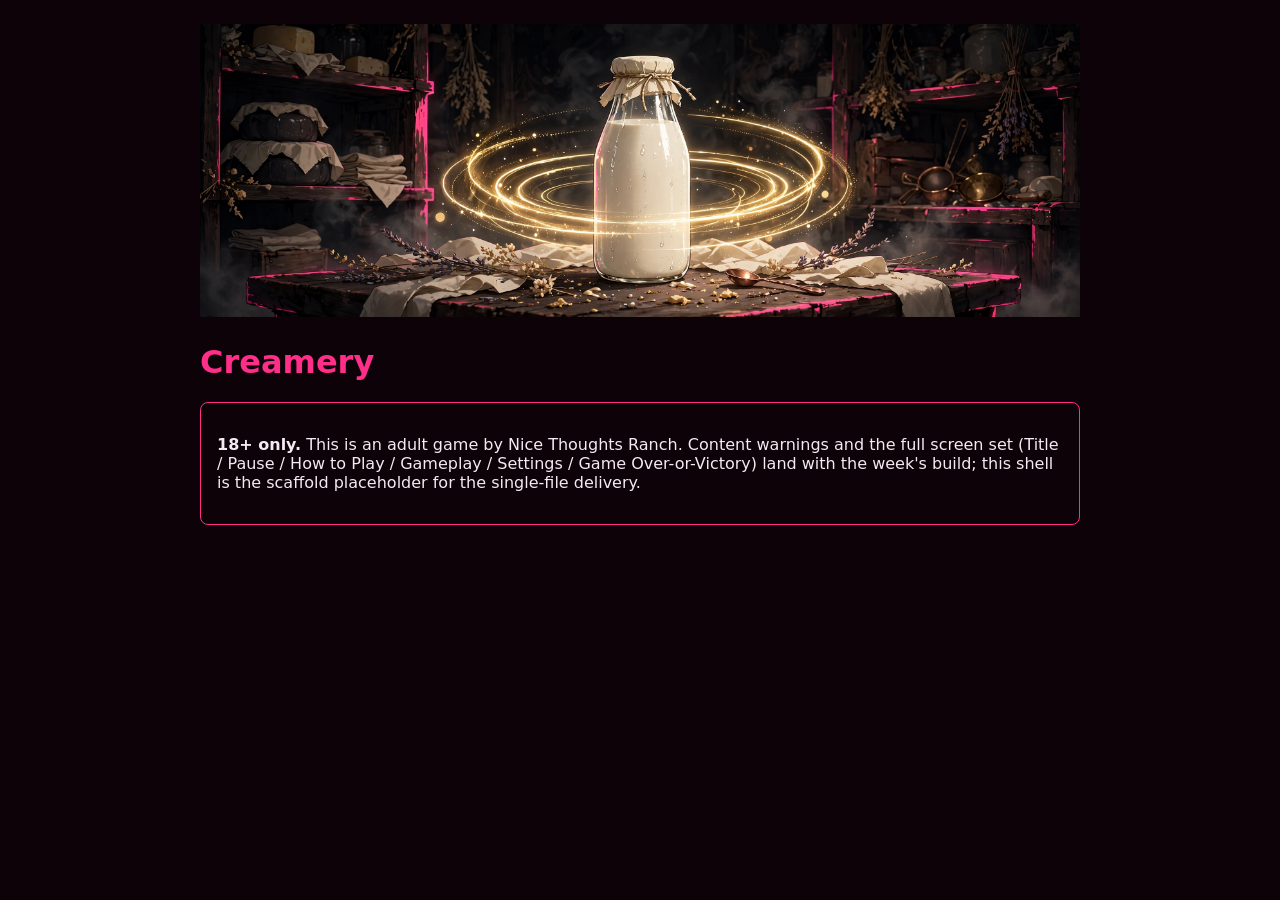
==== web/index.html @ cc2735dd "creamery: scaffold — bloch roadmap, planning book, baseline config, brand art Torogao Jam Program (D" ====
<!DOCTYPE html>
<html lang="en">
<head>
<meta charset="utf-8">
<meta name="viewport" content="width=device-width, initial-scale=1">
<title>Creamery — Nice Thoughts Ranch</title>
<style>
  body { background:#0d0208; color:#f7e8f1; font-family: system-ui, sans-serif; margin:0; }
  main { max-width: 880px; margin: 0 auto; padding: 24px; }
  h1 { color:#ff2e88; }
  .gate { border:1px solid #ff2e88; padding:16px; border-radius:8px; }
</style>
</head>
<body>
<main>
  <img src="../assets/brand/header.png" alt="Creamery" style="width:100%;height:auto">
  <h1>Creamery</h1>
  <div class="gate">
    <p><strong>18+ only.</strong> This is an adult game by Nice Thoughts Ranch.
    Content warnings and the full screen set (Title / Pause / How to Play /
    Gameplay / Settings / Game Over-or-Victory) land with the week's build;
    this shell is the scaffold placeholder for the single-file delivery.</p>
  </div>
  <!-- Preflight: the Zig core inlines here (single-file rule). -->
</main>
</body>
</html>
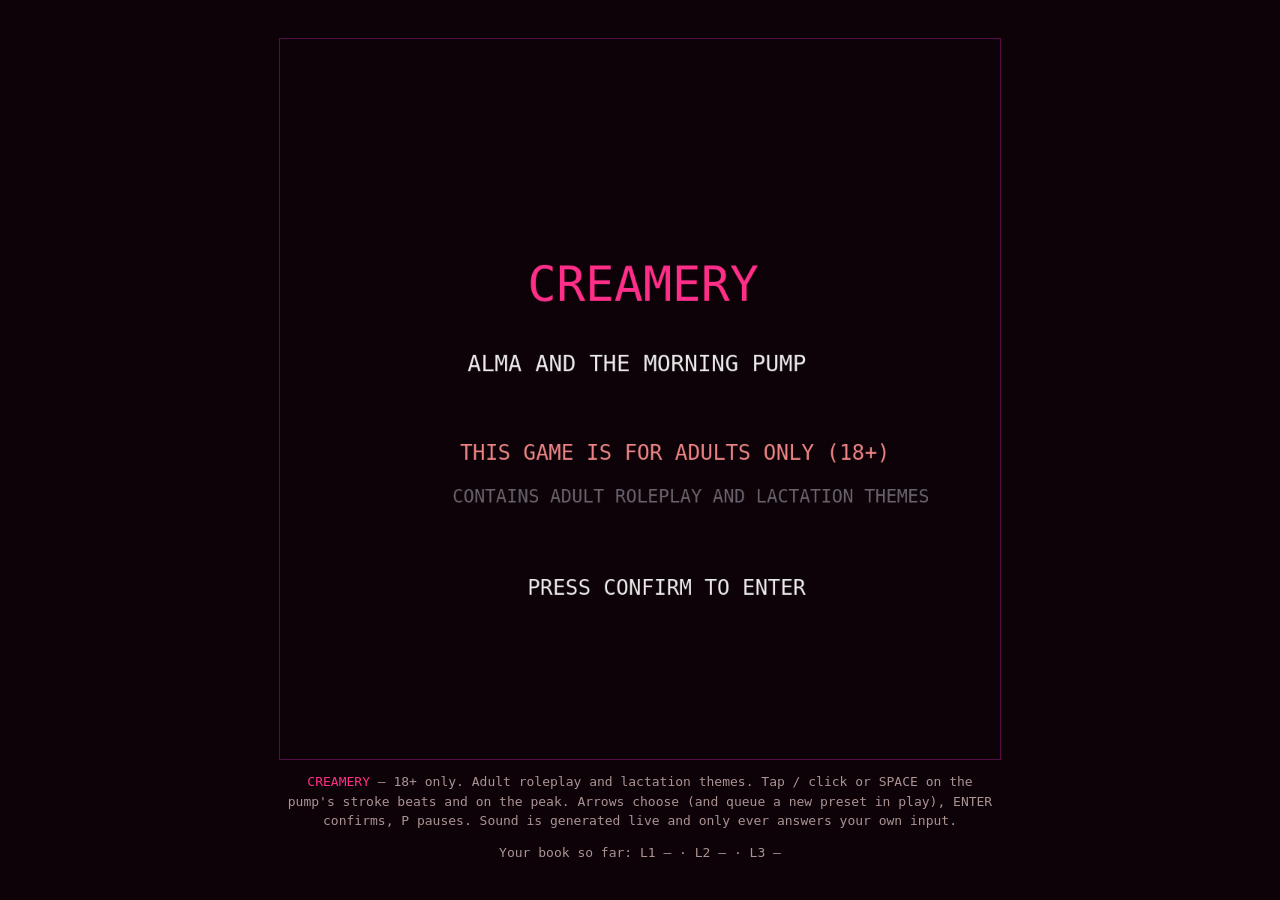
==== commit 1921d0bf: "creamery: shell + harness — single-file page, settings bridge, playtest/perf gates web/index.html as" ====
--- a/web/index.html
+++ b/web/index.html
@@ -1,27 +1,260 @@
-<!DOCTYPE html>
+<!doctype html>
 <html lang="en">
 <head>
 <meta charset="utf-8">
 <meta name="viewport" content="width=device-width, initial-scale=1">
-<title>Creamery — Nice Thoughts Ranch</title>
+<title>Creamery — Alma and the morning pump (18+)</title>
 <style>
-  body { background:#0d0208; color:#f7e8f1; font-family: system-ui, sans-serif; margin:0; }
-  main { max-width: 880px; margin: 0 auto; padding: 24px; }
-  h1 { color:#ff2e88; }
-  .gate { border:1px solid #ff2e88; padding:16px; border-radius:8px; }
+  html, body { margin: 0; padding: 0; background: #0d0208; color: #eaeaea;
+    font-family: ui-monospace, SFMono-Regular, Menlo, monospace; }
+  main { min-height: 100vh; display: flex; flex-direction: column;
+    align-items: center; justify-content: center; gap: 12px; padding: 16px;
+    box-sizing: border-box; }
+  canvas { width: min(92vmin, 720px); height: min(92vmin, 720px);
+    background: #0d0208; border: 1px solid #540e46; touch-action: manipulation; }
+  p { margin: 0; font-size: 13px; color: #ac9393; text-align: center;
+    max-width: 720px; line-height: 1.5; }
+  .pink { color: #ff2e88; }
 </style>
 </head>
 <body>
 <main>
-  <img src="../assets/brand/header.png" alt="Creamery" style="width:100%;height:auto">
-  <h1>Creamery</h1>
-  <div class="gate">
-    <p><strong>18+ only.</strong> This is an adult game by Nice Thoughts Ranch.
-    Content warnings and the full screen set (Title / Pause / How to Play /
-    Gameplay / Settings / Game Over-or-Victory) land with the week's build;
-    this shell is the scaffold placeholder for the single-file delivery.</p>
-  </div>
-  <!-- Preflight: the Zig core inlines here (single-file rule). -->
+  <canvas id="game" width="960" height="960"></canvas>
+  <p><span class="pink">CREAMERY</span> — 18+ only. Adult roleplay and lactation themes.
+  Tap / click or SPACE on the pump's stroke beats and on the peak. Arrows choose
+  (and queue a new preset in play), ENTER confirms, P pauses. Sound is generated
+  live and only ever answers your own input.</p>
+  <p id="records"></p>
 </main>
+<script type="module">
+// game.mjs — Creamery core wrapper. Shared verbatim by the shipped page
+// (inlined by tools/assemble.mjs) and the node capture/playtest harnesses.
+// The core is the Zig wasm module; this wrapper only moves bytes.
+
+const PALETTE = [
+  "#0d0208", "#ff2e88", "#f8f0ed", "#ac9393", "#540e46",
+  "#ec8584", "#eaeaea", "#68636c", "#ffd166", "#1a0510",
+];
+
+const INPUT = { tap: 1, confirm: 2, back: 4, pause: 8, up: 16, down: 32 };
+
+async function createGame(wasmBytes, { seed = 1, level = 0, demo = false } = {}) {
+  const { instance } = await WebAssembly.instantiate(wasmBytes, {});
+  const ex = instance.exports;
+  const status = demo ? ex.init_demo(seed >>> 0, level) : ex.init(seed >>> 0, level);
+  if (status !== 0) throw new Error(`core init rejected level ${level}`);
+  const decoder = new TextDecoder();
+  return {
+    exports: ex,
+    startLevel(l) {
+      const s = ex.start_level(l);
+      if (s !== 0) throw new Error(`core start_level rejected ${l}`);
+    },
+    step(inputBits) {
+      ex.step(16, inputBits >>> 0);
+    },
+    screen() {
+      return ex.screen();
+    },
+    levelIdx() {
+      return ex.level_idx();
+    },
+    applySettings(preset, flashReduced, textLarge) {
+      ex.apply_settings(preset, flashReduced ? 1 : 0, textLarge ? 1 : 0);
+    },
+    settingsBits() {
+      return ex.settings_bits();
+    },
+    event() {
+      return ex.event_code();
+    },
+    yieldMl() {
+      return ex.yield_ml();
+    },
+    depth() {
+      return ex.progress_milli() / 1000;
+    },
+    frameText() {
+      const bytes = new Uint8Array(ex.memory.buffer, ex.draw_ptr(), ex.draw_len());
+      return decoder.decode(bytes);
+    },
+    frame() {
+      return { palette: PALETTE, ops: parseDrawList(this.frameText()) };
+    },
+  };
+}
+
+/// Parse the core's line protocol into raster/canvas ops:
+/// r -> ["r",x,y,w,h,c], c -> ["c",x,y,r,c], l -> ["l",...], p -> ["p",...],
+/// t -> ["t",x,y,size,c,"text"].
+function parseDrawList(text) {
+  const ops = [];
+  for (const line of text.split("\n")) {
+    if (!line) continue;
+    const kind = line[0];
+    if (kind === "t") {
+      const parts = line.split(" ");
+      ops.push(["t", +parts[1], +parts[2], +parts[3], +parts[4], parts.slice(5).join(" ")]);
+    } else {
+      const parts = line.split(" ").map(Number);
+      ops.push([kind, ...parts.slice(1)]);
+    }
+  }
+  return ops;
+}
+
+
+const WASM_B64 = "AGFzbQEAAAABggEVYAV/f39/fwBgAn9/AX9gA39/fwF/YAN/fn8AYAF/AX9gAX8AYAJ/fwBgAAF/YAABfWAGf39/f39/AGAAAGAEf39/fwF/YAN/f38AYAR/f39/AGAHf39/f39/fwBgAnx/AXxgAn19AX1gAX0BfWABfAF9YAJ9fwF/YAV/f39/fwF/[base64]/I4CAgIAAQdAIayIDJICAgIAAAkACQCABQf8BcUECSw0AIANBqARqIACtIAIQgoCAgAACQEGoBEUNAEGAp8CAACADQagEakGoBPwKAAALQQAhAkEAIAFB/wFxNgKEqMCAAAwBCyADIACtIAIQgoCAgAACQEGoBEUNAEGAp8CAACADQagE/AoAAAtBfyECCyADQdAIaiSAgICAACACC6YDAQJ/[base64]/AoAAAsCQEEoRQ0AIANBhAFqQQBBKPwLAAsgA0EAOwGOBCADQQA7AZoEIANBAToAmQQgA0IANwCRBCADQQA6AKAEIANBADsBngQgAyABQv7///[base64]/fCIBNwMAIAFCHoggAYVCucuT59Htkay/f34iAUIbiCABhULro8SZsbeS6JR/fiIBQh+IIAGFQsAHgqcLDgAgACABQQEQgYCAgAALIAEBf0F/[base64]/AsACwJAIAANAEGsp8CAAEGAgMCAAEEk/[base64]/[base64]/wFxIgBBAyAAQQNJG0EBaiIAOgCeq8CAAAwGC0EAQQJBAUEALQCeq8CAABs6AJ6rwIAADAQLQQBBBzoAn6vAgABBAEECQQFBAC0AnqvAgAAbOgCeq8CAAAwCC0F/EImAgIAACwJAIAFBIHFFDQBBARCJgICAAAsCQCABQQFxRQ0AEIiAgIAAIgFBf2pB/[base64]/AXFFDQFBASEAIAhBkavAgABqQQE6AABBAEH4ADYCmKfAgABBAEEAKAKYqMCAAEEBajYCmKjAgAALQQAgADoAn6vAgAALQQAoAoSowIAAQRhsIgBBnIzAgABqIQlBAC0AmavAgABBDGxBkI/AgABqKAIAQYAHaiEGIABBsIzAgABqLQAAIQRBACgCqKjAgAAhB0EAIQADQAJAAkACQAJAAkAgBCAARg0AIABBkavAgABqIgEtAABFDQEMBAtBAC0Aj6vAgAAhAAJAEIiAgIAAQf8BcUEDRw0AIABB/[base64]/[base64]//8DgyINIAxBEHSthD4CACALQQRqIAqtQiCGIA2EIAetQiiGhCINQiCIPQEAIAtBBmogDSAErUIwhoRCMIg8AAALQQBBiA42ApCowIAAQQAgBkEBajYCjKjAgABBBCEEAkAgAEH/[base64]/wFxDgUBAAIAAQELQQEhBwwBCxCKgICAAEMAAAA/YCEHCwJAAkAgB0H/AXEiBkEALQCgq8CAACIARw0AQQAtAPynwIAARQ0BC0EAIABBBXQgBkEDdGoiAUHkjMCAAGooAgAiCUEARzoA/KfAgAACQEEkRQ0AQdCnwIAAQaynwIAAQST8CgAAC0EAIAk2AvinwIAAQQAgBzoA/afAgABBAEEANgH+p8CAAEEAQQA2AvSnwIAAAkAgAUHojMCAAGotAABBAXFFDQAgACAHQf8BcSIBIAAgAUsbIQUgACABIAAgAUkbIQFBACEEQf+nwIAAIQADQCABQQFqIgFB/wFxIAVPDQEgBEEBSw0BIABBAToAACAAQX9qIAE6AAAgAEECaiEAIARBAWohBAwACwtBACAHOgCgq8CAACAJDQBBJEUNAEGsp8CAACAGQSRsQeSNwIAAakEk/[base64]/[base64]/AXFBAk0NACABQQNxRQ0BAkACQCAAQf8BcUEDRw0AQQBBACgChKjAgABBAWpBA3A2AoSowIAADAELQQBBAC0AmavAgABBAWpB/wFxQQNwOgCZq8CAAAtBAEEHOgCfq8CAAAwBCyABQQJxRQ0AAkACQAJAIABB/[base64]/AoAAAsgAEEkbEHkjcCAAGohBAJAIAMNACACQfAAaiAEQST8CgAACwJAAkBBAC0A/6fAgAANAEECIQAMAQsCQEEkRQ0AIAJBBGpBJGpBAC0A/qfAgABBJGxB5I3AgABqQST8CgAAC0EDIQALAkBBAC0AgajAgABFDQACQEEkRQ0AIAJBzABqQQAtAICowIAAQSRsQeSNwIAAakEk/AoAAAtBBCEACwJAIAFBACgC+KfAgAAiA0kNAAJAQSRFDQBBrKfAgAAgBEEk/[base64]/AgAA2AqgBIAIgAkEEajYCrAECQAJAAkAgAkGoAWpBxI/AgABBBxCOgICAAEH//wNxDQAgAkGoAWogAEEYbCIAQZyMwIAAaigCACAAQaCMwIAAaigCAEG0kMCAABCPgICAAEH//[base64]//[base64]/[base64]/kiIOELOAgIAAQwAAAEOUELKAgIAAIQ8gDhCrgICAAEMAAABDlBCygICAACEOIACzQwAAEEKVQ/kPyUCUQ/kPyb+SIhEQs4CAgABDAAAAQ5QQsoCAgAAhEyAO/ABBjgJqIA/8AEGQA2ogERCrgICAAEMAAABDlBCygICAAPwAQY4CaiAT/[base64]/8AEEEQQUQk4CAgAAgAEEBaiEADAALC0EAKAKYqMCAACEAQQAoAoSowIAAIQFBxAFBgAVBlAFBwABBCRCLgICAAEHEAUMAAIA/[base64]/[base64]/[base64]/AgAA2AqgBIAIgAkEEajYCrAECQAJAAkAgAkGoAWpB8I/AgABBBhCOgICAAEH//wNxDQAgAkGoAWpBtJDAgAAgARCVgICAAEH//wNxDQAgAkGoAWpB9o/AgABBAxCOgICAAEH//wNxDQAgAkGoAWpBtJDAgAAgBxCVgICAAEH//wNxDQAgAkGoAWpB+Y/AgABBAxCOgICAAEH//wNxRQ0BC0EAIQNB+YrAgAAhBQwBCyACKAKsASEFIAIoArQBIQMLQQAhAUEkQYwBQSFBGEEALQCdq8CAABtBCCAFIAMQjICAgABBACgCjKjAgAAhAyACQsAANwKwASACQbSPwIAANgKoASACIAJBBGo2AqwBAkACQAJAIAJBqAFqQfyPwIAAQQYQjoCAgABB//8DcQ0AIAJBqAFqQbSQwIAAIANBAWoQlYCAgABB//[base64]//A3ENAiACQagBaiABIANBtJDAgAAQj4CAgABB//8DcQ0CIAJBqAFqQYmQwIAAQQgQjoCAgABB//8DcQ0CIAJBqAFqIAcgBUG0kMCAABCPgICAAEH//wNxRQ0BDAILQQYhAUHghsCAACEDAkACQAJAQQAtAJmrwIAADgMCAAECC0EIIQFBq4fAgAAhAwwBC0EEIQFB1ITAgAAhAwsgAkLAADcCsAEgAkG0j8CAADYCqAEgAiACQQRqNgKsASACQagBakGCkMCAAEEHEI6AgIAAQf//A3ENASACQagBaiADIAFBtJDAgAAQj4CAgABB//[base64]//wNxDQAgAkGoAWpBtJDAgAAgAEHg1ANuEJWAgIAAQf//A3ENACACQagBakGWkMCAAEEBEI6AgIAAQf//A3ENACACQagBakGYkMCAACADEJWAgIAAQf//A3FFDQELQfmKwIAAIQMMAQsgAigCrAEhAyACKAK0ASEBC0EAIQBBlgZBJEEeQRZBAC0AnavAgAAbQQcgAyABEIyAgIAAQQohAUH4hMCAACEDAkACQAJAAkACQBCIgICAAEH/AXEiBQ4FBAABAgMEC0ESIQFBkITAgAAhAwwDC0ESIQFBlYHAgAAhAwwCC0EMIQFB2YTAgAAhAwwBC0H/[base64]/Bk0NAAJAIAFBACgChKjAgABBGGwiAEGojMCAAGooAgAgAEGwjMCAAGotAABsIgBBgAdqTw0AQQEPCwJAIAEgAEHADGpPDQBBAg8LQQNBBCABIABBkBVqSRshAAsgAAtXAQF/[base64]/B0sNAEEAKAKoq8CAACEHIAVBADYCDCAFQYCABCAHazYCCCAFIAdBuKvAgABqNgIEIAVBtI/AgAA2AgAgBUHsj8CAAEECEI6AgIAAQf//A3ENACAFQbSQwIAAIAAQl4CAgABB//8DcQ0AIAVB7o/AgABBARCOgICAAEH//wNxDQAgBUG0kMCAACABEJeAgIAAQf//A3ENACAFQe6PwIAAQQEQjoCAgABB//8DcQ0AIAVBtJDAgAAgAhCXgICAAEH//wNxDQAgBUHuj8CAAEEBEI6AgIAAQf//A3ENACAFQbSQwIAAIAMQl4CAgABB//8DcQ0AIAVB7o/AgABBARCOgICAAEH//wNxDQAgBUG0kMCAACAEEJiAgIAAQf//A3ENACAFQe+PwIAAQQEQjoCAgABB//8DcQ0AQQBBACgCqKvAgAAgBSgCDGo2AqirwIAAQayrwIAAIQYLIAYgBigCAEEBajYCACAFQRBqJICAgIAAC+YEAQV/I4CAgIAAQcAAayIGJICAgIAAIAVBMCAFQTBJGyEHQQAhBQNAAkACQAJAAkAgByAFRg0AIAQgBWotAAAiCEG/f2pB/wFxQRpJDQMgCEFQakH/AXFBCkkNAyAIQWBqIglB/wFxIgpBIEkNAQwCC0Gwq8CAACEFAkBBACgCrKvAgABB/wdLDQBBACgCqKvAgAAhCCAGQQA2AjwgBkGAgAQgCGs2AjggBiAIQbirwIAAajYCNCAGQbSPwIAANgIwIAZBMGpBrJDAgABBAhCOgICAAEH//wNxDQAgBkEwakG0kMCAACAAEJeAgIAAQf//A3ENACAGQTBqQe6PwIAAQQEQjoCAgABB//8DcQ0AIAZBMGpBtJDAgAAgARCXgICAAEH//wNxDQAgBkEwakHuj8CAAEEBEI6AgIAAQf//A3ENACAGQTBqQbSQwIAAIAIQl4CAgABB//8DcQ0AIAZBMGpB7o/AgABBARCOgICAAEH//wNxDQAgBkEwakG0kMCAACADEJiAgIAAQf//A3ENACAGQTBqQe6PwIAAQQEQjoCAgABB//8DcQ0AIAZBMGogBiAHQbSQwIAAEI+AgIAAQf//A3ENACAGQTBqQe+PwIAAQQEQjoCAgABB//8DcQ0AQQBBACgCqKvAgAAgBigCPGo2AqirwIAAQayrwIAAIQULIAUgBSgCAEEBajYCACAGQcAAaiSAgICAAA8LQeP2g6B4IAp2QQFxRQ0AIApByJDAgABqLQAAIQgMAQsgCUE/IAhBn39qQf8BcUEaSRshCAsgBiAFaiAIOgAAIAVBAWohBQwACwuZAwQCfQJ/An0Bf0EAKAKkp8CAAEEAKAKgp8CAAGqzIQBDAAAAACEBAkBBAC0AjqvAgABBfWpB/[base64]/AAgBi8BALMgBJMiAEMAAHBEELGAgIAAIgFDAABwRJJDAABwRBCxgICAACABIABDAAAAAF0bELKAgIAA/ABBA0EHQQUgA0H/[base64]//wNxDQIgCKchBQsgBSAEaiEEDAALCyADQRBqJICAgIAAIAUL1AEBAn8CQAJAIAMoAgggAiADLQAMGyIEIAJNDQBBACAEIAJrIgUgBSAESxshBCADLQARIQUCQAJAAkAgAy0AEEEDcQ4DAAECAAsgACABIAIQjoCAgAAiA0H//wNxDQMgACAFIAQQn4CAgAAPCyAAIAUgBEEBdhCfgICAACIDQf//A3ENAiAAIAEgAhCOgICAACIDQf//A3ENAiAAIAUgBEEBakEBdhCfgICAAA8LIAAgBSAEEJ+AgIAAIgNB//8DcQ0BCyAAIAEgAhCOgICAACEDCyADC7IBAQF/I4CAgIAAQRBrIgMkgICAgAAgA0LAADcCCCADIAE2AgQgA0G0j8CAADYCAAJAAkAgA0HLj8CAAEENEI6AgIAAQf//A3ENACADIAIoAgAgAigCBEG0kMCAABCPgICAAEH//wNxDQAgAEEAOwEIIAAgAygCDDYCBCAAIAMoAgQ2AgAMAQsgAEEIakEAKAKEj8CAADYCACAAQQApAvyOwIAANwIACyADQRBqJICAgIAAC48CAgF9AX9DAACAPyEAAkACQAJAAkACQBCIgICAAEH/[base64]/I4CAgIAAQRBrIgYkgICAgABBsKvAgAAhBwJAQQAoAqyrwIAAQf8HSw0AQQAoAqirwIAAIQggBkEANgIMIAZBgIAEIAhrNgIIIAYgCEG4q8CAAGo2AgQgBkG0j8CAADYCACAGQa6QwIAAQQIQjoCAgABB//8DcQ0AIAZBtJDAgAAgABCXgICAAEH//wNxDQAgBkHuj8CAAEEBEI6AgIAAQf//A3ENACAGQbSQwIAAIAEQl4CAgABB//8DcQ0AIAZB7o/AgABBARCOgICAAEH//wNxDQAgBkG0kMCAACACEJeAgIAAQf//A3ENACAGQe6PwIAAQQEQjoCAgABB//8DcQ0AIAZBtJDAgAAgAxCXgICAAEH//wNxDQAgBkHuj8CAAEEBEI6AgIAAQf//A3ENACAGQbSQwIAAIAQQl4CAgABB//8DcQ0AIAZB7o/AgABBARCOgICAAEH//wNxDQAgBkG0kMCAACAFEJiAgIAAQf//A3ENACAGQe+PwIAAQQEQjoCAgABB//8DcQ0AQQBBACgCqKvAgAAgBigCDGo2AqirwIAAQayrwIAAIQcLIAcgBygCAEEBajYCACAGQRBqJICAgIAAC+0CAQN/I4CAgIAAQRBrIgQkgICAgABBsKvAgAAhBQJAQQAoAqyrwIAAQf8HSw0AQQAoAqirwIAAIQYgBEEANgIMIARBgIAEIAZrNgIIIAQgBkG4q8CAAGo2AgQgBEG0j8CAADYCACAEQbCQwIAAQQIQjoCAgABB//8DcQ0AIARBtJDAgAAgABCXgICAAEH//wNxDQAgBEHuj8CAAEEBEI6AgIAAQf//A3ENACAEQbSQwIAAIAEQl4CAgABB//8DcQ0AIARB7o/AgABBARCOgICAAEH//wNxDQAgBEG0kMCAACACEJeAgIAAQf//A3ENACAEQe6PwIAAQQEQjoCAgABB//8DcQ0AIARBtJDAgAAgAxCYgICAAEH//wNxDQAgBEHvj8CAAEEBEI6AgIAAQf//A3ENAEEAQQAoAqirwIAAIAQoAgxqNgKoq8CAAEGsq8CAACEFCyAFIAUoAgBBAWo2AgAgBEEQaiSAgICAAAv3AwEDfyOAgICAAEEQayIHJICAgIAAQbCrwIAAIQgCQEEAKAKsq8CAAEH/B0sNAEEAKAKoq8CAACEJIAdBADYCDCAHQYCABCAJazYCCCAHIAlBuKvAgABqNgIEIAdBtI/AgAA2AgAgB0GykMCAAEECEI6AgIAAQf//A3ENACAHQbSQwIAAIAAQl4CAgABB//8DcQ0AIAdB7o/AgABBARCOgICAAEH//wNxDQAgB0G0kMCAACABEJeAgIAAQf//A3ENACAHQe6PwIAAQQEQjoCAgABB//8DcQ0AIAdBtJDAgAAgAhCXgICAAEH//wNxDQAgB0Huj8CAAEEBEI6AgIAAQf//A3ENACAHQbSQwIAAIAMQl4CAgABB//8DcQ0AIAdB7o/AgABBARCOgICAAEH//wNxDQAgB0G0kMCAACAEEJeAgIAAQf//A3ENACAHQe6PwIAAQQEQjoCAgABB//8DcQ0AIAdBtJDAgAAgBRCXgICAAEH//wNxDQAgB0Huj8CAAEEBEI6AgIAAQf//A3ENACAHQbSQwIAAIAYQmICAgABB//8DcQ0AIAdB74/AgABBARCOgICAAEH//[base64]//A3ENACABQfAAakG0kMCAACACEJWAgIAAQf//A3ENACABQfAAakHej8CAAEEHEI6AgIAAQf//A3ENACABQfAAakG0kMCAACAFEJWAgIAAQf//A3ENACABQfAAakHlj8CAAEEHEI6AgIAAQf//[base64]/aiAEIARB5ABuIgZB5ABsayIEIARB/wFxQQpuIgRBCmxrQQh0IARyQbDgAHI7AAAgBUF+aiEFIAYhBAwACwsCQAJAIARBCUsNACADQQ9qIAVqIARBMHI6AAAMAQsgBUF/aiIFIANBD2pqIAQgBEH/AXFBCm4iBkEKbGtBCHQgBnJBsOAAcjsAAAsCQAJAAkAgAkEATg0AQS0hBAwBCyABLQAMRQ0BIAEoAghFDQFBKyEECyADQQ9qIAVBf2oiBWogBDoAAAsgACADQQ9qIAVqQSEgBWsgARCPgICAACEEIANBMGokgICAgAAgBAsSACAAIAJB/wFxIAEQmoCAgAALlQEBAX8jgICAgABBEGsiAySAgICAACADQhA3AgggAyABNgIEIANBtI/AgAA2AgACQAJAIAMgAi8BAEG0kMCAABCagICAAEH//wNxDQAgAEEAOwEIIAAgAygCDDYCBCAAIAMoAgQ2AgAMAQsgAEEIakEAKAKEj8CAADYCACAAQQApAvyOwIAANwIACyADQRBqJICAgIAAC+0BAQN/[base64]/[base64]/[base64]//8DcQ0CIAWnIQQLIAIgBGshAgwACwsgA0EgaiSAgICAACAECwgAQbirwIAACwsAQQAoArSrwIAACwsAQQAtAI6rwIAACwsAQQAtAJ+rwIAACwsAQQAoAoSowIAACwsAQQAoAqSowIAACxAAEIqAgIAAQwAAekSU/AELMwACQCAAQQNPDQBBACAAOgCZq8CAAAtBACACQQBHOgCdq8CAAEEAIAFBAEc6AJyrwIAACy0AQQRBAEEALQCcq8CAABtBAC0AmavAgAByQQhBAEEALQCdq8CAABtyQf8BcQvOAgIDfgJ/AkACQCAAIABiDQAgAL0iAkL///////////8Ag0KAgICAgICA+P8AWg0AIAJCgICAgICAgICAf4MhA0ELIAJCAYYiBHmnayAEQjWIpyAEQoCAgICAgIAQVBshBQJAIAFBAEgNAAJAIAFB/g8gBWtMDQBEAAAAAAAA8H8gAKYPCwJAIAUgAWoiBkEASg0AIAIgAa2GIAOEvw8LAkAgBUEASg0AIAJBASAFa62GQv////////8HgyAGrUI0hoQgA4S/DwsgAa1CNIYgAny/DwtBACABayEGIAFBACAFa0oNAQJAIAFBTCAFa04NACADvw8LIAVBAEqtQjSGIAJC/////////weDhCAGQQEgASAFamsiASAGIAFIG0F/akE/ca0iBIhCAXxCAYggAnogBFGtQn+Fg78gAKYhAAsgAA8LIAIgBq1CNIZ9vwtFAQF/AkAgACAAXA0AAkAgASABWw0AIAAPCwJAIAG8IAC8IgJzQX9KDQAgASAAIAJBAEgbDwsgASAAIAAgAV0bIQELIAELzgMDA38BfQF8I4CAgIAAQRBrIgEkgICAgAACQAJAIAC8IgJB/////wdxIgNB2p+k+gNLDQBDAACAPyEEIANBgICAzANJDQEgALsQrICAgAAhBAwBCwJAAkACQAJAIANB0qftgwRJDQAgA0HW44iHBE8NAiADQd/bv4UETQ0BRBgtRFT7IRnARBgtRFT7IRlAIAJBf0obIAC7oBCsgICAACEEDAQLIAC7IQUgA0Hjl9uABEsNAgJAIAJBf0oNACAFRBgtRFT7Ifk/oBCtgICAACEEDAQLRBgtRFT7Ifk/IAWhEK2AgIAAIQQMAwsCQCACQX9KDQBE0iEzf3zZEsAgALuhEK2AgIAAIQQMAwsgALtE0iEzf3zZEsCgEK2AgIAAIQQMAgsCQCADQf////sHSw0AIAAgAUEIahCugICAACEDIAErAwghBQJAAkACQAJAIANBA3EOBAABAgMACyAFEKyAgIAAIQQMBQsgBZoQrYCAgAAhBAwECyAFEKyAgIAAjCEEDAMLIAUQrYCAgAAhBAwCCyAAIACTIQQMAQtEGC1EVPshCcBEGC1EVPshCUAgAkF/ShsgBaAQrICAgACMIQQLIAFBEGokgICAgAAgBAtPAQF8IAAgAKIiAESBXgz9///[base64]/////B3EiBEHan6TuBEsNACABIAC7IgUgBUSDyMltMF/kP6JEAAAAAAAAOEOgRAAAAAAAADjDoCIGRAAAAFD7Ifm/oqAgBkRjYhphtBBRvqKgIgc5AwAgBvwCIQQCQCAHRAAAAGD7Iem/Y0UNACABIAUgBkQAAAAAAADwv6AiBkQAAABQ+yH5v6KgIAZEY2IaYbQQUb6ioDkDACAEQX9qIQQMAgsgB0QAAABg+yHpP2RFDQEgASAFIAZEAAAAAAAA8D+gIgZEAAAAUPsh+b+ioCAGRGNiGmG0EFG+oqA5AwAgBEEBaiEEDAELAkAgBEH////7B0sNACACIAQgBEEXdkHqfmoiCEEXdGu+uzkDACACIAJBCGogCEEBQQAQr4CAgAAhBCACKwMIIQYCQCADQX9KDQAgASAGmjkDAEEAIARrIQQMAgsgASAGOQMADAELIAEgACAAk7s5AwBBACEECyACQRBqJICAgIAAIAQLzA8FCn8BfAh/AXwBfyOAgICAAEGwBGsiBSSAgICAACAEQQJ0QeiQwIAAaigCACIGIANBf2oiB2oiCEF/IAhBf0obQQFqIQggAkF9aiIJIAnBQRhtIglBGGxrwUEPdiAJasEiCUEAIAlBAEobIgogB2shCSAKQWhsIAJqIQsgCkECdCADQQJ0a0H8kMCAAGohDCAFQdAAaiECA38CQAJAAkAgCA0AIANBA3QgBUHQAGpqQXhqIQ0gBkF/IAZBf0obQQFqIQ5BACEMDAELAkAgCUF/Sg0ARAAAAAAAAAAAIQ8MAgsgDCgCALchDwwBCwNAAkACQCAMIA5GDQBEAAAAAAAAAAAhDyAAIQkgDSECIAchCANAIAhBf0YNAiAIQX9qIQggDyAJKwMAIAIrAwCioCEPIAlBCGohCSACQXhqIQIMAAsLQf///wNB////ASALQWhqIhBBAUYbIRFBLyALayESQTAgC2shEyAFQXxqIhQgBkECdGohFSAFQZADakF4aiEWIAtBGEohFyAGIQICQANAIBYgAkEDdCIIaiEJIAVBkANqIAhqKwMAIQ8gBSEMIAIhCAJAA0AgCEUNASAMIA8gD0QAAAAAAABwPqL8ArciGEQAAAAAAABwwaKg/AI2AgAgDEEEaiEMIAhBf2ohCCAJKwMAIBigIQ8gCUF4aiEJDAALCyAPIBAQqYCAgAAiDyAPRAAAAAAAAMA/opxEAAAAAAAAIMCioCIPIA/8AiIOt6EhDwJAAkACQAJAIBcNAAJAIBANACACQQJ0IAVqQXxqKAIAQRd1IRkMAgtBAiEHQQAhGSAPRAAAAAAAAOA/Zg0CDAMLIAJBAnQgBWpBfGoiCCAIKAIAIgggCCATdSIIIBN0ayIJNgIAIAkgEnUhGSAIIA5qIQ4LIBlBAEwNASAZIQcLQQAhDSAFIQggAiEJA0ACQAJAAkAgCUUNACAIKAIAIQwCQCANRQ0AQf///wchDQwCCwJAIAxFDQBBgICACCENDAILQQAhDQwCCwJAIBdFDQAgAkECdCAFakF8aiIIIAgoAgAgEXE2AgALIA5BAWohDkECIRkgB0ECRw0DRAAAAAAAAPA/IA+hIQ8gDUUNAyAPRAAAAAAAAPA/IBAQqYCAgAChIQ8MAwsgCCANIAxrNgIAQQEhDQsgCEEEaiEIIAlBf2ohCQwACwsCQCAPRAAAAAAAAAAAYg0AIBQgAkECdGohCUEAIQwgAiEIAkADQCAIIAZMDQEgCEF/[base64]/AIiCTYCACAFIAJBAnRqIA8gCbdEAAAAAAAAcMGioPwCNgIAIAshECAIIQIMAQsgBSACQQJ0aiAP/AI2AgALIAUgAkECdGohCSAFQZADaiACQQN0aiEMRAAAAAAAAPA/IBAQqYCAgAAhDyACIQgDQAJAIAhBf0oNACAFQZADaiACQQN0aiEMIAIhDQJAAkACQANAAkACQCANQQBIDQAgBiACIA1rIgcgBiAHSBsiCEF/[base64]/[base64]/aiEIIAxBBGohDCAJQQFqIQkMAAsLRQEBfwJAIAAgAFwNAAJAIAEgAVsNACAADwsCQCABvCAAvCICc0F/Sg0AIAAgASACQQBIGw8LIAAgASAAIAFdGyEBCyABC+wDAQd/AkACQCABvCICQQF0IgNFDQAgASABXA0AIAC8IgRBF3ZB/wFxIgVB/wFHDQELIAAgAZQiASABlQ8LAkAgBEEBdCIGIANLDQAgAEMAAAAAlCAAIAYgA0YbDwsgAkEXdkH/AXEhBwJAAkAgBUUNACAEQf///wNxQYCAgARyIQMMAQsgBEEJdCEDQQAhBgJAA0AgA0EASA0BIAZBAWohBiADQQF0IQMMAAsLQQAgBmshBSAEIAZBAWp0IQMLAkACQAJAIAcNACACQQl0IQZBACEIA0AgBkEASA0CIAhBAWohCCAGQQF0IQYMAAsLIAJB////A3FBgICABHIhAgwBC0EAIAhrIQcgAiAIQQFqdCECCyAEQYCAgIB4cSEEIAUgByAFIAdIGyEIA30gAyACayEGAkACQAJAAkACQCAFIAdMDQAgBkF/Sg0BDAQLIAZBf0oNAQwCCyAGIQMgBg0CIABDAAAAAJQPCyAGIQMgBg0AIABDAAAAAJQPCyAIQRd0IQYCQANAIANB////A0sNASAGQYCAgHxqIQYgCEF/aiEIIANBAXQhAwwACwsCQAJAIAhBAEoNACADQQEgCGt2IQMMAQsgA0GAgIB8aiAGciEDCyADIARyvg8LIAVBf2ohBSADQQF0IQMMAAsLjwECAn8BfQJAIAC8IgFBF3ZB/wFxIgJBlgFPDQACQCACQf0ASw0AIABDAAAAAJQPCwJAAkAgAIsiAEMAAABLkkMAAADLkiAAkyIDQwAAAD9eDQAgACADkiEAIANDAAAAv19FDQEgAEMAAIA/kiEADAELIAAgA5JDAACAv5IhAAsgAIwgACABQQBIGyEACyAAC8kDAgN/AXwjgICAgABBEGsiASSAgICAAAJAAkAgALwiAkH/////[base64]/Sg0AIAREGC1EVPsh+T+gEKyAgIAAjCEADAQLIAREGC1EVPsh+b+gEKyAgIAAIQAMAwtEGC1EVPshGcBEGC1EVPshGUAgAkF/ShsgBKAQrYCAgAAhAAwCCyAERNIhM3982RLAoBCsgICAAIwhAAwBCwJAIANB////+wdLDQAgACABQQhqEK6AgIAAIQMgASsDCCEEAkACQAJAAkAgA0EDcQ4EAAECAwALIAQQrYCAgAAhAAwECyAEEKyAgIAAIQAMAwsgBJoQrYCAgAAhAAwCCyAEEKyAgIAAjCEADAELIAAgAJMhAAsgAUEQaiSAgICAACAACwu7KwIAQYCAwAALgCcfhWs/[base64]/AAAAAM3MTD3NzMw97FE4PjMzsz4AAAAAAAAAAAAAAADNzAw/mpkZPilcjz5cj8I+mpkZP5qZGT8AAMBAAABAQQAAAEHsUTg+AAAAAJqZGT+uR2E/7FF4P2ZmZj8AAKDAAADgQQAAoEFcj8I+Ctejvc3MzD6PwvU+AABAPwAAgD4AACBBAAAYQgAA4EG+AAAAAgMAAAAAAAAAAAAAAwAAAMj///[base64]/AwAAAAQAAAAEAAAABgAAAIP5ogBETm4A/CkVANFXJwDdNPUAYtvAADyZlQBBkEMAY1H+ALveqwC3YcUAOm4kANJNQgBJBuAACeouAByS0QDrHf4AKbEcAOg+pwD1NYIARLsuAJzphAC0JnAAQX5fANaROQBTgzkAnPQ5AItfhAAo+b0A+B87AN7/lwAPmAUAES/vAApaiwBtH20Az342AAnLJwBGT7cAnmY/AC3qXwC6J3UA5evHAD178QD3OQcAklKKAPtr6gAfsV8ACF2NADADVgB7/EYA8KtrACC8zwA29JoA46kdAF5hkQAIG+YAhZllAKAUXwCNQGgAgNj/ACdzTQAGBjEAylYVAMmocwB74mAAa4zAABnERwDNZ8MACejcAFmDKgCLdsQAphyWAESv3QAZV9EApT4FAAUH/wAzfj8AwjLoAJhP3gC7fTIAJj3DAB5r7wCf+F4ANR86AH/yygDxhx0AfJAhAGokfADVbvoAMC13ABU7QwC1FMYAwxmdAK3EwgAsTUEADABdAIZ9RgDjcS0Am8aaADNiAAC00nwAtKeXADdV1QDXPvYAoxAYAE12/ABknSoAcNerAGN8+AB6sFcAFxXnAMBJVgA71tkAp4Q4ACQjywDWincAWlQjAAAfuQDxChsAGc7fAJ8x/[base64]/XvQAtpmMA9L/[base64]/[base64]/QANhowAMUHeAJI5nQDdcIwAF7fnAAjfOwAVNysAXICgAFqAkwAQEZIAD+jYAGyArwDb/0sAOJAPAFkYdgBipRUAYcu7AMeJuQAQQL0A0vIEAEl1JwDrtvYA2yK7AAoUqgCJJi8AZIN2AAk7MwAOlBoAUTqqAB2jwgCv7a4AXCYSAG3CTQAtepwAwFaXAAM/gwAJ8PYAK0CMAG0xmQA5tAcADCAVANjDWwD1ksQAxq1LAE7KpQCnN80A5qk2AKuSlADdQmgAGWPeAHaM7wBoi1IA/Ns3AK6hqwDfFTEAAK6hAAz72gBkTWYA7QW3ACllMABXVr8AR/86AGr5uQB1vvMAKJPfAKuAMABmjPYABMsVAPoiBgDZ5B0APbOkAFcbjwA2zQkATkLpABO+pAAzI7UA8KoaAE9lqADSwaUACz8PAFt4zQAj+XYAe4sEAIkXcgDGplMAb27iAO/rAACbSlgAxNq3AKpmugB2z88A0QIdALHxLQCMmcEAw613AIZI2gD3XaAAxoD0AKzwLwDd7JoAP1y8ANDebQCQxx8AKtu2AKMlOgAAr5oArVOTALZXBAApLbQAS4B+ANoHpwB2qg4Ae1mhABYSKgDcty0A+uX9AInb/gCJvv0A5HZsAAap/AA+gHAAhW4VAP2H/wAoPgcAYWczACoYhgBNveoAs+evAI9tbgCVZzkAMb9bAITXSAAw3xYAxy1DACVhNQDJcM4AMMu4AL9s/QCkAKIABWzkAFrdoAAhb0cAYhLSALlchABwYUkAa1bgAJlSAQBQVTcAHtW3ADPxxAATbl8AXTDkAIUuqQAdssMAoTI2AAi3pADqsdQAFvchAI9p5AAn/3cADAOAAI1ALQBPzaAAIKWZALOi0wAvXQoAtPlCABHaywB9vtAAm9vBAKsXvQDKooEACGpcAC5VFwAnAFUAfxTwAOEHhgAUC2QAlkGNAIe+3gDa/SoAayW2AHuJNAAF8/4Aub+eAGhqTwBKKqgAT8RaAC34vADXWpgA9MeVAA1NjQAgOqYApFdfABQ/[base64]/9eNAG5q4gCw/[base64]/QtKAOH0+wCOO20A4oYsAOnUhAD8tKkA7+7RAC41yQAvOWEAOCFEABvZyACB/AoA+0pqAC8c2ABTtIQATpmMAFQizAAqVdwAwMbWAAsZlgAacLgAaZVkACZaYAA/Uu4AfxEPAPS1EQD8y/UANLwtADS87gDoXcwA3V5gAGeOmwCSM+8AyRe4AGFYmwDhV7wAUYPGANg+EADdcUgALRzdAK8YoQAhLEYAWfPXANl6mACeVMAAT4b6AFYG/ADlea4AiSI2ADitIgBnk9wAVeiqAIImOADK55sAUQ2kAJkzsQCp1w4AaQVIAGWy8AB/iKcAiEyXAPnRNgAhkrMAe4JKAJjPIQBAn9wA3EdVAOF0OgBn60IA/[base64]/WOABRW5wAh8QgAtZ0qAG9+TQClGVEAtfmrAILf1gCW3WEAFjYCAMQ6nwCDoqEAcu1tADmNegCCuKkAazJcAEYnWwAANO0A0gB3APz0VQABWU0A4HGAAAAAAED7Ifk/[base64]";
+const wasmBytes = Uint8Array.from(atob(WASM_B64), (c) => c.charCodeAt(0));
+
+const params = new URLSearchParams(location.search);
+const demoLevel = params.has("demo") ? Number(params.get("demo")) : null;
+const seed = params.has("seed") ? Number(params.get("seed")) : 20261;
+
+const canvas = document.getElementById("game");
+const ctx = canvas.getContext("2d");
+
+const game = await createGame(wasmBytes, {
+  seed,
+  level: demoLevel ?? 0,
+  demo: demoLevel !== null,
+});
+if (demoLevel !== null) game.startLevel(demoLevel);
+
+// --- persistence: settings + per-level best yield live in localStorage;
+// the core restores settings through its bridge at boot, and the shell
+// records best yields when a run ends. A run itself is one sitting; the
+// book of record for the sitting lives in the core. ---
+const LS_KEY = "creamery-save-v1";
+let save = { preset: 1, flashReduced: false, textLarge: false, best: [0, 0, 0], done: [false, false, false] };
+try { save = { ...save, ...JSON.parse(localStorage.getItem(LS_KEY) ?? "{}") }; } catch { /* fresh save */ }
+game.applySettings(save.preset, save.flashReduced, save.textLarge);
+let lastSettingsBits = game.settingsBits();
+let lastScreen = game.screen();
+let currentLevel = demoLevel ?? 0;
+function persist() { try { localStorage.setItem(LS_KEY, JSON.stringify(save)); } catch { /* private mode */ } }
+function noteScreen() {
+  const s = game.screen();
+  const bits = game.settingsBits();
+  if (bits !== lastSettingsBits) {
+    lastSettingsBits = bits;
+    save.preset = bits & 3;
+    save.flashReduced = (bits & 4) !== 0;
+    save.textLarge = (bits & 8) !== 0;
+    persist();
+  }
+  if (s !== lastScreen) {
+    if (s === 3) currentLevel = game.levelIdx();
+    if (s === 6 || s === 7) {
+      const y = game.yieldMl();
+      if (y > (save.best[currentLevel] ?? 0)) save.best[currentLevel] = y;
+      if (s === 6) save.done[currentLevel] = true;
+      persist();
+      renderRecords();
+    }
+    lastScreen = s;
+  }
+}
+function renderRecords() {
+  const el = document.getElementById("records");
+  if (!el) return;
+  const parts = save.best.map((b, i) => `L${i + 1} ${save.done[i] ? "BOOKED " + b + " ML" : b > 0 ? b + " ML" : "—"}`);
+  el.textContent = `Your book so far: ${parts.join(" · ")}`;
+}
+renderRecords();
+
+// --- input: pointer presses are taps AND confirms (each screen reads the
+// bits it cares about); keys map to the same bitset. ---
+let pendingInput = 0;
+function press(bits) { pendingInput |= bits; ensureAudio(); }
+canvas.addEventListener("pointerdown", () => press(INPUT.tap | INPUT.confirm));
+addEventListener("keydown", (e) => {
+  if (e.repeat) return;
+  if (e.code === "Space") { press(INPUT.tap | INPUT.confirm); e.preventDefault(); }
+  else if (e.code === "Enter") press(INPUT.confirm);
+  else if (e.code === "ArrowUp") press(INPUT.up);
+  else if (e.code === "ArrowDown") press(INPUT.down);
+  else if (e.code === "KeyP" || e.code === "Escape") press(INPUT.pause);
+  else if (e.code === "Backspace") press(INPUT.back);
+});
+
+// --- audio: generated WebAudio, created only after a user gesture, and
+// only ever in response to core events that input caused. The cue set is
+// the pump's own voice: chuff on a stroke, a bright lift on the peak, a
+// pouring fall on the let-down. ---
+let audio = null;
+function ensureAudio() {
+  if (audio) { if (audio.state === "suspended") audio.resume(); return; }
+  try {
+    audio = new (window.AudioContext || window.webkitAudioContext)();
+  } catch { audio = null; }
+}
+function tone(freq, dur, type = "sine", gain = 0.12, when = 0) {
+  if (!audio) return;
+  const t0 = audio.currentTime + when;
+  const osc = audio.createOscillator();
+  const g = audio.createGain();
+  osc.type = type; osc.frequency.value = freq;
+  g.gain.setValueAtTime(gain, t0);
+  g.gain.exponentialRampToValueAtTime(0.001, t0 + dur);
+  osc.connect(g).connect(audio.destination);
+  osc.start(t0); osc.stop(t0 + dur);
+}
+function sonify(eventCode) {
+  switch (eventCode) {
+    case 1: tone(392, 0.09, "triangle", 0.14); break; // stroke lands
+    case 2: tone(140, 0.14, "sawtooth", 0.05); break; // stroke missed
+    case 3: tone(660, 0.14); tone(523, 0.16, "sine", 0.11, 0.1); tone(392, 0.3, "sine", 0.11, 0.22); break; // let-down pour
+    case 4: tone(330, 0.2, "triangle", 0.09); break; // partial cycle
+    case 5: tone(523, 0.35); tone(659, 0.35, "sine", 0.1, 0.05); tone(784, 0.45, "sine", 0.1, 0.1); break; // book full
+    case 6: tone(220, 0.3, "triangle", 0.1); tone(147, 0.45, "triangle", 0.1, 0.2); break; // morning ends
+    case 7: tone(440, 0.04, "sine", 0.06); break; // ui move
+    case 8: tone(880, 0.1, "sine", 0.12); tone(1318, 0.16, "sine", 0.08, 0.06); break; // the peak lands
+  }
+}
+
+// --- painting: the core's draw list, interpreted on canvas. ---
+function paint(frame) {
+  for (const op of frame.ops) {
+    const kind = op[0];
+    const ci = kind === "t" ? op[4] : op[op.length - 1];
+    ctx.fillStyle = frame.palette[ci] ?? "#ff2e88";
+    ctx.strokeStyle = ctx.fillStyle;
+    if (kind === "r") ctx.fillRect(op[1], op[2], op[3], op[4]);
+    else if (kind === "c") { ctx.beginPath(); ctx.arc(op[1], op[2], op[3], 0, 6.2832); ctx.fill(); }
+    else if (kind === "l") {
+      ctx.lineWidth = op[5]; ctx.beginPath(); ctx.moveTo(op[1], op[2]); ctx.lineTo(op[3], op[4]); ctx.stroke();
+    } else if (kind === "p") {
+      ctx.beginPath(); ctx.moveTo(op[1], op[2]); ctx.lineTo(op[3], op[4]); ctx.lineTo(op[5], op[6]);
+      ctx.closePath(); ctx.fill();
+    } else if (kind === "t") {
+      ctx.font = `${op[3]}px ui-monospace, Menlo, monospace`;
+      ctx.textBaseline = "top";
+      ctx.fillText(op[5], op[1], op[2]);
+    }
+  }
+}
+
+// --- fixed-step loop: 16 ms steps, paint the newest frame. ---
+let acc = 0;
+let last = performance.now();
+function loop(now) {
+  acc += Math.min(now - last, 250);
+  last = now;
+  let stepped = false;
+  while (acc >= 16) {
+    const bits = pendingInput;
+    pendingInput = 0;
+    game.step(bits);
+    const ev = game.event();
+    if (ev !== 0) sonify(ev);
+    acc -= 16;
+    stepped = true;
+  }
+  if (stepped) { noteScreen(); paint(game.frame()); }
+  requestAnimationFrame(loop);
+}
+requestAnimationFrame(loop);
+</script>
 </body>
 </html>
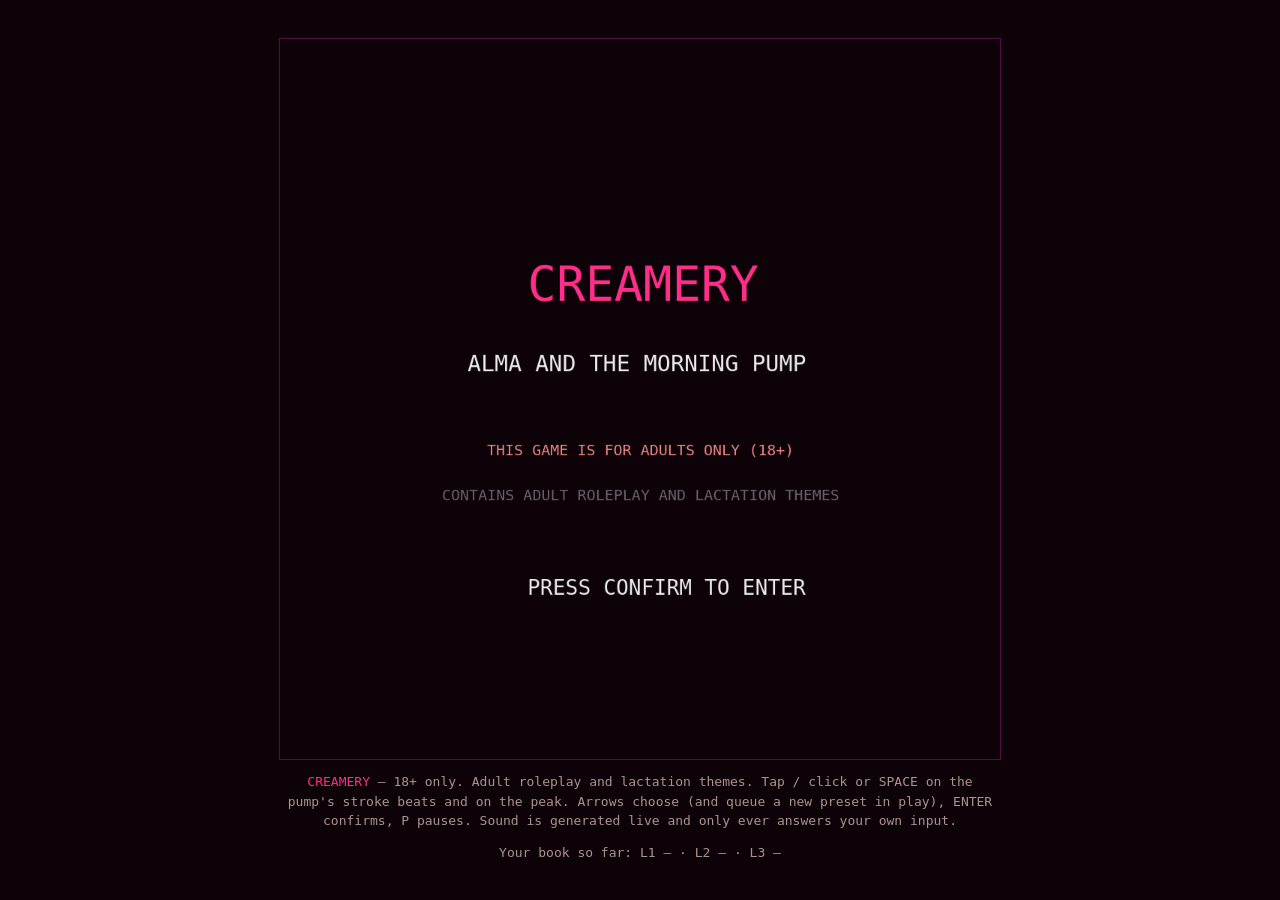
==== commit a7a52ffd: "creamery: D-338 raster-advance audit fix — long lines re-set at size 20, end titles sized to width, " ====
--- a/web/index.html
+++ b/web/index.html
@@ -104,7 +104,7 @@
 }
 
 
-const WASM_B64 = "AGFzbQEAAAABggEVYAV/f39/fwBgAn9/AX9gA39/fwF/YAN/fn8AYAF/AX9gAX8AYAJ/fwBgAAF/YAABfWAGf39/f39/AGAAAGAEf39/fwF/YAN/f38AYAR/f39/AGAHf39/f39/fwBgAnx/AXxgAn19AX1gAX0BfWABfAF9YAJ9fwF/YAV/f39/fwF/[base64]/I4CAgIAAQdAIayIDJICAgIAAAkACQCABQf8BcUECSw0AIANBqARqIACtIAIQgoCAgAACQEGoBEUNAEGAp8CAACADQagEakGoBPwKAAALQQAhAkEAIAFB/wFxNgKEqMCAAAwBCyADIACtIAIQgoCAgAACQEGoBEUNAEGAp8CAACADQagE/AoAAAtBfyECCyADQdAIaiSAgICAACACC6YDAQJ/[base64]/AoAAAsCQEEoRQ0AIANBhAFqQQBBKPwLAAsgA0EAOwGOBCADQQA7AZoEIANBAToAmQQgA0IANwCRBCADQQA6AKAEIANBADsBngQgAyABQv7///[base64]/fCIBNwMAIAFCHoggAYVCucuT59Htkay/f34iAUIbiCABhULro8SZsbeS6JR/fiIBQh+IIAGFQsAHgqcLDgAgACABQQEQgYCAgAALIAEBf0F/[base64]/AsACwJAIAANAEGsp8CAAEGAgMCAAEEk/[base64]/[base64]/wFxIgBBAyAAQQNJG0EBaiIAOgCeq8CAAAwGC0EAQQJBAUEALQCeq8CAABs6AJ6rwIAADAQLQQBBBzoAn6vAgABBAEECQQFBAC0AnqvAgAAbOgCeq8CAAAwCC0F/EImAgIAACwJAIAFBIHFFDQBBARCJgICAAAsCQCABQQFxRQ0AEIiAgIAAIgFBf2pB/[base64]/AXFFDQFBASEAIAhBkavAgABqQQE6AABBAEH4ADYCmKfAgABBAEEAKAKYqMCAAEEBajYCmKjAgAALQQAgADoAn6vAgAALQQAoAoSowIAAQRhsIgBBnIzAgABqIQlBAC0AmavAgABBDGxBkI/AgABqKAIAQYAHaiEGIABBsIzAgABqLQAAIQRBACgCqKjAgAAhB0EAIQADQAJAAkACQAJAAkAgBCAARg0AIABBkavAgABqIgEtAABFDQEMBAtBAC0Aj6vAgAAhAAJAEIiAgIAAQf8BcUEDRw0AIABB/[base64]/[base64]//8DgyINIAxBEHSthD4CACALQQRqIAqtQiCGIA2EIAetQiiGhCINQiCIPQEAIAtBBmogDSAErUIwhoRCMIg8AAALQQBBiA42ApCowIAAQQAgBkEBajYCjKjAgABBBCEEAkAgAEH/[base64]/wFxDgUBAAIAAQELQQEhBwwBCxCKgICAAEMAAAA/YCEHCwJAAkAgB0H/AXEiBkEALQCgq8CAACIARw0AQQAtAPynwIAARQ0BC0EAIABBBXQgBkEDdGoiAUHkjMCAAGooAgAiCUEARzoA/KfAgAACQEEkRQ0AQdCnwIAAQaynwIAAQST8CgAAC0EAIAk2AvinwIAAQQAgBzoA/afAgABBAEEANgH+p8CAAEEAQQA2AvSnwIAAAkAgAUHojMCAAGotAABBAXFFDQAgACAHQf8BcSIBIAAgAUsbIQUgACABIAAgAUkbIQFBACEEQf+nwIAAIQADQCABQQFqIgFB/wFxIAVPDQEgBEEBSw0BIABBAToAACAAQX9qIAE6AAAgAEECaiEAIARBAWohBAwACwtBACAHOgCgq8CAACAJDQBBJEUNAEGsp8CAACAGQSRsQeSNwIAAakEk/[base64]/[base64]/AXFBAk0NACABQQNxRQ0BAkACQCAAQf8BcUEDRw0AQQBBACgChKjAgABBAWpBA3A2AoSowIAADAELQQBBAC0AmavAgABBAWpB/wFxQQNwOgCZq8CAAAtBAEEHOgCfq8CAAAwBCyABQQJxRQ0AAkACQAJAIABB/[base64]/AoAAAsgAEEkbEHkjcCAAGohBAJAIAMNACACQfAAaiAEQST8CgAACwJAAkBBAC0A/6fAgAANAEECIQAMAQsCQEEkRQ0AIAJBBGpBJGpBAC0A/qfAgABBJGxB5I3AgABqQST8CgAAC0EDIQALAkBBAC0AgajAgABFDQACQEEkRQ0AIAJBzABqQQAtAICowIAAQSRsQeSNwIAAakEk/AoAAAtBBCEACwJAIAFBACgC+KfAgAAiA0kNAAJAQSRFDQBBrKfAgAAgBEEk/[base64]/AgAA2AqgBIAIgAkEEajYCrAECQAJAAkAgAkGoAWpBxI/AgABBBxCOgICAAEH//wNxDQAgAkGoAWogAEEYbCIAQZyMwIAAaigCACAAQaCMwIAAaigCAEG0kMCAABCPgICAAEH//[base64]//[base64]/[base64]/kiIOELOAgIAAQwAAAEOUELKAgIAAIQ8gDhCrgICAAEMAAABDlBCygICAACEOIACzQwAAEEKVQ/kPyUCUQ/kPyb+SIhEQs4CAgABDAAAAQ5QQsoCAgAAhEyAO/ABBjgJqIA/8AEGQA2ogERCrgICAAEMAAABDlBCygICAAPwAQY4CaiAT/[base64]/8AEEEQQUQk4CAgAAgAEEBaiEADAALC0EAKAKYqMCAACEAQQAoAoSowIAAIQFBxAFBgAVBlAFBwABBCRCLgICAAEHEAUMAAIA/[base64]/[base64]/[base64]/AgAA2AqgBIAIgAkEEajYCrAECQAJAAkAgAkGoAWpB8I/AgABBBhCOgICAAEH//wNxDQAgAkGoAWpBtJDAgAAgARCVgICAAEH//wNxDQAgAkGoAWpB9o/AgABBAxCOgICAAEH//wNxDQAgAkGoAWpBtJDAgAAgBxCVgICAAEH//wNxDQAgAkGoAWpB+Y/AgABBAxCOgICAAEH//wNxRQ0BC0EAIQNB+YrAgAAhBQwBCyACKAKsASEFIAIoArQBIQMLQQAhAUEkQYwBQSFBGEEALQCdq8CAABtBCCAFIAMQjICAgABBACgCjKjAgAAhAyACQsAANwKwASACQbSPwIAANgKoASACIAJBBGo2AqwBAkACQAJAIAJBqAFqQfyPwIAAQQYQjoCAgABB//8DcQ0AIAJBqAFqQbSQwIAAIANBAWoQlYCAgABB//[base64]//A3ENAiACQagBaiABIANBtJDAgAAQj4CAgABB//8DcQ0CIAJBqAFqQYmQwIAAQQgQjoCAgABB//8DcQ0CIAJBqAFqIAcgBUG0kMCAABCPgICAAEH//wNxRQ0BDAILQQYhAUHghsCAACEDAkACQAJAQQAtAJmrwIAADgMCAAECC0EIIQFBq4fAgAAhAwwBC0EEIQFB1ITAgAAhAwsgAkLAADcCsAEgAkG0j8CAADYCqAEgAiACQQRqNgKsASACQagBakGCkMCAAEEHEI6AgIAAQf//A3ENASACQagBaiADIAFBtJDAgAAQj4CAgABB//[base64]//wNxDQAgAkGoAWpBtJDAgAAgAEHg1ANuEJWAgIAAQf//A3ENACACQagBakGWkMCAAEEBEI6AgIAAQf//A3ENACACQagBakGYkMCAACADEJWAgIAAQf//A3FFDQELQfmKwIAAIQMMAQsgAigCrAEhAyACKAK0ASEBC0EAIQBBlgZBJEEeQRZBAC0AnavAgAAbQQcgAyABEIyAgIAAQQohAUH4hMCAACEDAkACQAJAAkACQBCIgICAAEH/AXEiBQ4FBAABAgMEC0ESIQFBkITAgAAhAwwDC0ESIQFBlYHAgAAhAwwCC0EMIQFB2YTAgAAhAwwBC0H/[base64]/Bk0NAAJAIAFBACgChKjAgABBGGwiAEGojMCAAGooAgAgAEGwjMCAAGotAABsIgBBgAdqTw0AQQEPCwJAIAEgAEHADGpPDQBBAg8LQQNBBCABIABBkBVqSRshAAsgAAtXAQF/[base64]/B0sNAEEAKAKoq8CAACEHIAVBADYCDCAFQYCABCAHazYCCCAFIAdBuKvAgABqNgIEIAVBtI/AgAA2AgAgBUHsj8CAAEECEI6AgIAAQf//A3ENACAFQbSQwIAAIAAQl4CAgABB//8DcQ0AIAVB7o/AgABBARCOgICAAEH//wNxDQAgBUG0kMCAACABEJeAgIAAQf//A3ENACAFQe6PwIAAQQEQjoCAgABB//8DcQ0AIAVBtJDAgAAgAhCXgICAAEH//wNxDQAgBUHuj8CAAEEBEI6AgIAAQf//A3ENACAFQbSQwIAAIAMQl4CAgABB//8DcQ0AIAVB7o/AgABBARCOgICAAEH//wNxDQAgBUG0kMCAACAEEJiAgIAAQf//A3ENACAFQe+PwIAAQQEQjoCAgABB//8DcQ0AQQBBACgCqKvAgAAgBSgCDGo2AqirwIAAQayrwIAAIQYLIAYgBigCAEEBajYCACAFQRBqJICAgIAAC+YEAQV/I4CAgIAAQcAAayIGJICAgIAAIAVBMCAFQTBJGyEHQQAhBQNAAkACQAJAAkAgByAFRg0AIAQgBWotAAAiCEG/f2pB/wFxQRpJDQMgCEFQakH/AXFBCkkNAyAIQWBqIglB/wFxIgpBIEkNAQwCC0Gwq8CAACEFAkBBACgCrKvAgABB/wdLDQBBACgCqKvAgAAhCCAGQQA2AjwgBkGAgAQgCGs2AjggBiAIQbirwIAAajYCNCAGQbSPwIAANgIwIAZBMGpBrJDAgABBAhCOgICAAEH//wNxDQAgBkEwakG0kMCAACAAEJeAgIAAQf//A3ENACAGQTBqQe6PwIAAQQEQjoCAgABB//8DcQ0AIAZBMGpBtJDAgAAgARCXgICAAEH//wNxDQAgBkEwakHuj8CAAEEBEI6AgIAAQf//A3ENACAGQTBqQbSQwIAAIAIQl4CAgABB//8DcQ0AIAZBMGpB7o/AgABBARCOgICAAEH//wNxDQAgBkEwakG0kMCAACADEJiAgIAAQf//A3ENACAGQTBqQe6PwIAAQQEQjoCAgABB//8DcQ0AIAZBMGogBiAHQbSQwIAAEI+AgIAAQf//A3ENACAGQTBqQe+PwIAAQQEQjoCAgABB//8DcQ0AQQBBACgCqKvAgAAgBigCPGo2AqirwIAAQayrwIAAIQULIAUgBSgCAEEBajYCACAGQcAAaiSAgICAAA8LQeP2g6B4IAp2QQFxRQ0AIApByJDAgABqLQAAIQgMAQsgCUE/IAhBn39qQf8BcUEaSRshCAsgBiAFaiAIOgAAIAVBAWohBQwACwuZAwQCfQJ/An0Bf0EAKAKkp8CAAEEAKAKgp8CAAGqzIQBDAAAAACEBAkBBAC0AjqvAgABBfWpB/[base64]/AAgBi8BALMgBJMiAEMAAHBEELGAgIAAIgFDAABwRJJDAABwRBCxgICAACABIABDAAAAAF0bELKAgIAA/ABBA0EHQQUgA0H/[base64]//wNxDQIgCKchBQsgBSAEaiEEDAALCyADQRBqJICAgIAAIAUL1AEBAn8CQAJAIAMoAgggAiADLQAMGyIEIAJNDQBBACAEIAJrIgUgBSAESxshBCADLQARIQUCQAJAAkAgAy0AEEEDcQ4DAAECAAsgACABIAIQjoCAgAAiA0H//wNxDQMgACAFIAQQn4CAgAAPCyAAIAUgBEEBdhCfgICAACIDQf//A3ENAiAAIAEgAhCOgICAACIDQf//A3ENAiAAIAUgBEEBakEBdhCfgICAAA8LIAAgBSAEEJ+AgIAAIgNB//8DcQ0BCyAAIAEgAhCOgICAACEDCyADC7IBAQF/I4CAgIAAQRBrIgMkgICAgAAgA0LAADcCCCADIAE2AgQgA0G0j8CAADYCAAJAAkAgA0HLj8CAAEENEI6AgIAAQf//A3ENACADIAIoAgAgAigCBEG0kMCAABCPgICAAEH//wNxDQAgAEEAOwEIIAAgAygCDDYCBCAAIAMoAgQ2AgAMAQsgAEEIakEAKAKEj8CAADYCACAAQQApAvyOwIAANwIACyADQRBqJICAgIAAC48CAgF9AX9DAACAPyEAAkACQAJAAkACQBCIgICAAEH/[base64]/I4CAgIAAQRBrIgYkgICAgABBsKvAgAAhBwJAQQAoAqyrwIAAQf8HSw0AQQAoAqirwIAAIQggBkEANgIMIAZBgIAEIAhrNgIIIAYgCEG4q8CAAGo2AgQgBkG0j8CAADYCACAGQa6QwIAAQQIQjoCAgABB//8DcQ0AIAZBtJDAgAAgABCXgICAAEH//wNxDQAgBkHuj8CAAEEBEI6AgIAAQf//A3ENACAGQbSQwIAAIAEQl4CAgABB//8DcQ0AIAZB7o/AgABBARCOgICAAEH//wNxDQAgBkG0kMCAACACEJeAgIAAQf//A3ENACAGQe6PwIAAQQEQjoCAgABB//8DcQ0AIAZBtJDAgAAgAxCXgICAAEH//wNxDQAgBkHuj8CAAEEBEI6AgIAAQf//A3ENACAGQbSQwIAAIAQQl4CAgABB//8DcQ0AIAZB7o/AgABBARCOgICAAEH//wNxDQAgBkG0kMCAACAFEJiAgIAAQf//A3ENACAGQe+PwIAAQQEQjoCAgABB//8DcQ0AQQBBACgCqKvAgAAgBigCDGo2AqirwIAAQayrwIAAIQcLIAcgBygCAEEBajYCACAGQRBqJICAgIAAC+0CAQN/I4CAgIAAQRBrIgQkgICAgABBsKvAgAAhBQJAQQAoAqyrwIAAQf8HSw0AQQAoAqirwIAAIQYgBEEANgIMIARBgIAEIAZrNgIIIAQgBkG4q8CAAGo2AgQgBEG0j8CAADYCACAEQbCQwIAAQQIQjoCAgABB//8DcQ0AIARBtJDAgAAgABCXgICAAEH//wNxDQAgBEHuj8CAAEEBEI6AgIAAQf//A3ENACAEQbSQwIAAIAEQl4CAgABB//8DcQ0AIARB7o/AgABBARCOgICAAEH//wNxDQAgBEG0kMCAACACEJeAgIAAQf//A3ENACAEQe6PwIAAQQEQjoCAgABB//8DcQ0AIARBtJDAgAAgAxCYgICAAEH//wNxDQAgBEHvj8CAAEEBEI6AgIAAQf//A3ENAEEAQQAoAqirwIAAIAQoAgxqNgKoq8CAAEGsq8CAACEFCyAFIAUoAgBBAWo2AgAgBEEQaiSAgICAAAv3AwEDfyOAgICAAEEQayIHJICAgIAAQbCrwIAAIQgCQEEAKAKsq8CAAEH/B0sNAEEAKAKoq8CAACEJIAdBADYCDCAHQYCABCAJazYCCCAHIAlBuKvAgABqNgIEIAdBtI/AgAA2AgAgB0GykMCAAEECEI6AgIAAQf//A3ENACAHQbSQwIAAIAAQl4CAgABB//8DcQ0AIAdB7o/AgABBARCOgICAAEH//wNxDQAgB0G0kMCAACABEJeAgIAAQf//A3ENACAHQe6PwIAAQQEQjoCAgABB//8DcQ0AIAdBtJDAgAAgAhCXgICAAEH//wNxDQAgB0Huj8CAAEEBEI6AgIAAQf//A3ENACAHQbSQwIAAIAMQl4CAgABB//8DcQ0AIAdB7o/AgABBARCOgICAAEH//wNxDQAgB0G0kMCAACAEEJeAgIAAQf//A3ENACAHQe6PwIAAQQEQjoCAgABB//8DcQ0AIAdBtJDAgAAgBRCXgICAAEH//wNxDQAgB0Huj8CAAEEBEI6AgIAAQf//A3ENACAHQbSQwIAAIAYQmICAgABB//8DcQ0AIAdB74/AgABBARCOgICAAEH//[base64]//A3ENACABQfAAakG0kMCAACACEJWAgIAAQf//A3ENACABQfAAakHej8CAAEEHEI6AgIAAQf//A3ENACABQfAAakG0kMCAACAFEJWAgIAAQf//A3ENACABQfAAakHlj8CAAEEHEI6AgIAAQf//[base64]/aiAEIARB5ABuIgZB5ABsayIEIARB/wFxQQpuIgRBCmxrQQh0IARyQbDgAHI7AAAgBUF+aiEFIAYhBAwACwsCQAJAIARBCUsNACADQQ9qIAVqIARBMHI6AAAMAQsgBUF/aiIFIANBD2pqIAQgBEH/AXFBCm4iBkEKbGtBCHQgBnJBsOAAcjsAAAsCQAJAAkAgAkEATg0AQS0hBAwBCyABLQAMRQ0BIAEoAghFDQFBKyEECyADQQ9qIAVBf2oiBWogBDoAAAsgACADQQ9qIAVqQSEgBWsgARCPgICAACEEIANBMGokgICAgAAgBAsSACAAIAJB/wFxIAEQmoCAgAALlQEBAX8jgICAgABBEGsiAySAgICAACADQhA3AgggAyABNgIEIANBtI/AgAA2AgACQAJAIAMgAi8BAEG0kMCAABCagICAAEH//wNxDQAgAEEAOwEIIAAgAygCDDYCBCAAIAMoAgQ2AgAMAQsgAEEIakEAKAKEj8CAADYCACAAQQApAvyOwIAANwIACyADQRBqJICAgIAAC+0BAQN/[base64]/[base64]/[base64]//8DcQ0CIAWnIQQLIAIgBGshAgwACwsgA0EgaiSAgICAACAECwgAQbirwIAACwsAQQAoArSrwIAACwsAQQAtAI6rwIAACwsAQQAtAJ+rwIAACwsAQQAoAoSowIAACwsAQQAoAqSowIAACxAAEIqAgIAAQwAAekSU/AELMwACQCAAQQNPDQBBACAAOgCZq8CAAAtBACACQQBHOgCdq8CAAEEAIAFBAEc6AJyrwIAACy0AQQRBAEEALQCcq8CAABtBAC0AmavAgAByQQhBAEEALQCdq8CAABtyQf8BcQvOAgIDfgJ/AkACQCAAIABiDQAgAL0iAkL///////////8Ag0KAgICAgICA+P8AWg0AIAJCgICAgICAgICAf4MhA0ELIAJCAYYiBHmnayAEQjWIpyAEQoCAgICAgIAQVBshBQJAIAFBAEgNAAJAIAFB/g8gBWtMDQBEAAAAAAAA8H8gAKYPCwJAIAUgAWoiBkEASg0AIAIgAa2GIAOEvw8LAkAgBUEASg0AIAJBASAFa62GQv////////8HgyAGrUI0hoQgA4S/DwsgAa1CNIYgAny/DwtBACABayEGIAFBACAFa0oNAQJAIAFBTCAFa04NACADvw8LIAVBAEqtQjSGIAJC/////////weDhCAGQQEgASAFamsiASAGIAFIG0F/akE/ca0iBIhCAXxCAYggAnogBFGtQn+Fg78gAKYhAAsgAA8LIAIgBq1CNIZ9vwtFAQF/AkAgACAAXA0AAkAgASABWw0AIAAPCwJAIAG8IAC8IgJzQX9KDQAgASAAIAJBAEgbDwsgASAAIAAgAV0bIQELIAELzgMDA38BfQF8I4CAgIAAQRBrIgEkgICAgAACQAJAIAC8IgJB/////wdxIgNB2p+k+gNLDQBDAACAPyEEIANBgICAzANJDQEgALsQrICAgAAhBAwBCwJAAkACQAJAIANB0qftgwRJDQAgA0HW44iHBE8NAiADQd/bv4UETQ0BRBgtRFT7IRnARBgtRFT7IRlAIAJBf0obIAC7oBCsgICAACEEDAQLIAC7IQUgA0Hjl9uABEsNAgJAIAJBf0oNACAFRBgtRFT7Ifk/oBCtgICAACEEDAQLRBgtRFT7Ifk/IAWhEK2AgIAAIQQMAwsCQCACQX9KDQBE0iEzf3zZEsAgALuhEK2AgIAAIQQMAwsgALtE0iEzf3zZEsCgEK2AgIAAIQQMAgsCQCADQf////sHSw0AIAAgAUEIahCugICAACEDIAErAwghBQJAAkACQAJAIANBA3EOBAABAgMACyAFEKyAgIAAIQQMBQsgBZoQrYCAgAAhBAwECyAFEKyAgIAAjCEEDAMLIAUQrYCAgAAhBAwCCyAAIACTIQQMAQtEGC1EVPshCcBEGC1EVPshCUAgAkF/ShsgBaAQrICAgACMIQQLIAFBEGokgICAgAAgBAtPAQF8IAAgAKIiAESBXgz9///[base64]/////B3EiBEHan6TuBEsNACABIAC7IgUgBUSDyMltMF/kP6JEAAAAAAAAOEOgRAAAAAAAADjDoCIGRAAAAFD7Ifm/oqAgBkRjYhphtBBRvqKgIgc5AwAgBvwCIQQCQCAHRAAAAGD7Iem/Y0UNACABIAUgBkQAAAAAAADwv6AiBkQAAABQ+yH5v6KgIAZEY2IaYbQQUb6ioDkDACAEQX9qIQQMAgsgB0QAAABg+yHpP2RFDQEgASAFIAZEAAAAAAAA8D+gIgZEAAAAUPsh+b+ioCAGRGNiGmG0EFG+oqA5AwAgBEEBaiEEDAELAkAgBEH////7B0sNACACIAQgBEEXdkHqfmoiCEEXdGu+uzkDACACIAJBCGogCEEBQQAQr4CAgAAhBCACKwMIIQYCQCADQX9KDQAgASAGmjkDAEEAIARrIQQMAgsgASAGOQMADAELIAEgACAAk7s5AwBBACEECyACQRBqJICAgIAAIAQLzA8FCn8BfAh/AXwBfyOAgICAAEGwBGsiBSSAgICAACAEQQJ0QeiQwIAAaigCACIGIANBf2oiB2oiCEF/IAhBf0obQQFqIQggAkF9aiIJIAnBQRhtIglBGGxrwUEPdiAJasEiCUEAIAlBAEobIgogB2shCSAKQWhsIAJqIQsgCkECdCADQQJ0a0H8kMCAAGohDCAFQdAAaiECA38CQAJAAkAgCA0AIANBA3QgBUHQAGpqQXhqIQ0gBkF/IAZBf0obQQFqIQ5BACEMDAELAkAgCUF/Sg0ARAAAAAAAAAAAIQ8MAgsgDCgCALchDwwBCwNAAkACQCAMIA5GDQBEAAAAAAAAAAAhDyAAIQkgDSECIAchCANAIAhBf0YNAiAIQX9qIQggDyAJKwMAIAIrAwCioCEPIAlBCGohCSACQXhqIQIMAAsLQf///wNB////ASALQWhqIhBBAUYbIRFBLyALayESQTAgC2shEyAFQXxqIhQgBkECdGohFSAFQZADakF4aiEWIAtBGEohFyAGIQICQANAIBYgAkEDdCIIaiEJIAVBkANqIAhqKwMAIQ8gBSEMIAIhCAJAA0AgCEUNASAMIA8gD0QAAAAAAABwPqL8ArciGEQAAAAAAABwwaKg/AI2AgAgDEEEaiEMIAhBf2ohCCAJKwMAIBigIQ8gCUF4aiEJDAALCyAPIBAQqYCAgAAiDyAPRAAAAAAAAMA/opxEAAAAAAAAIMCioCIPIA/8AiIOt6EhDwJAAkACQAJAIBcNAAJAIBANACACQQJ0IAVqQXxqKAIAQRd1IRkMAgtBAiEHQQAhGSAPRAAAAAAAAOA/Zg0CDAMLIAJBAnQgBWpBfGoiCCAIKAIAIgggCCATdSIIIBN0ayIJNgIAIAkgEnUhGSAIIA5qIQ4LIBlBAEwNASAZIQcLQQAhDSAFIQggAiEJA0ACQAJAAkAgCUUNACAIKAIAIQwCQCANRQ0AQf///wchDQwCCwJAIAxFDQBBgICACCENDAILQQAhDQwCCwJAIBdFDQAgAkECdCAFakF8aiIIIAgoAgAgEXE2AgALIA5BAWohDkECIRkgB0ECRw0DRAAAAAAAAPA/IA+hIQ8gDUUNAyAPRAAAAAAAAPA/IBAQqYCAgAChIQ8MAwsgCCANIAxrNgIAQQEhDQsgCEEEaiEIIAlBf2ohCQwACwsCQCAPRAAAAAAAAAAAYg0AIBQgAkECdGohCUEAIQwgAiEIAkADQCAIIAZMDQEgCEF/[base64]/AIiCTYCACAFIAJBAnRqIA8gCbdEAAAAAAAAcMGioPwCNgIAIAshECAIIQIMAQsgBSACQQJ0aiAP/AI2AgALIAUgAkECdGohCSAFQZADaiACQQN0aiEMRAAAAAAAAPA/IBAQqYCAgAAhDyACIQgDQAJAIAhBf0oNACAFQZADaiACQQN0aiEMIAIhDQJAAkACQANAAkACQCANQQBIDQAgBiACIA1rIgcgBiAHSBsiCEF/[base64]/[base64]/aiEIIAxBBGohDCAJQQFqIQkMAAsLRQEBfwJAIAAgAFwNAAJAIAEgAVsNACAADwsCQCABvCAAvCICc0F/Sg0AIAAgASACQQBIGw8LIAAgASAAIAFdGyEBCyABC+wDAQd/AkACQCABvCICQQF0IgNFDQAgASABXA0AIAC8IgRBF3ZB/wFxIgVB/wFHDQELIAAgAZQiASABlQ8LAkAgBEEBdCIGIANLDQAgAEMAAAAAlCAAIAYgA0YbDwsgAkEXdkH/AXEhBwJAAkAgBUUNACAEQf///wNxQYCAgARyIQMMAQsgBEEJdCEDQQAhBgJAA0AgA0EASA0BIAZBAWohBiADQQF0IQMMAAsLQQAgBmshBSAEIAZBAWp0IQMLAkACQAJAIAcNACACQQl0IQZBACEIA0AgBkEASA0CIAhBAWohCCAGQQF0IQYMAAsLIAJB////A3FBgICABHIhAgwBC0EAIAhrIQcgAiAIQQFqdCECCyAEQYCAgIB4cSEEIAUgByAFIAdIGyEIA30gAyACayEGAkACQAJAAkACQCAFIAdMDQAgBkF/Sg0BDAQLIAZBf0oNAQwCCyAGIQMgBg0CIABDAAAAAJQPCyAGIQMgBg0AIABDAAAAAJQPCyAIQRd0IQYCQANAIANB////A0sNASAGQYCAgHxqIQYgCEF/aiEIIANBAXQhAwwACwsCQAJAIAhBAEoNACADQQEgCGt2IQMMAQsgA0GAgIB8aiAGciEDCyADIARyvg8LIAVBf2ohBSADQQF0IQMMAAsLjwECAn8BfQJAIAC8IgFBF3ZB/wFxIgJBlgFPDQACQCACQf0ASw0AIABDAAAAAJQPCwJAAkAgAIsiAEMAAABLkkMAAADLkiAAkyIDQwAAAD9eDQAgACADkiEAIANDAAAAv19FDQEgAEMAAIA/kiEADAELIAAgA5JDAACAv5IhAAsgAIwgACABQQBIGyEACyAAC8kDAgN/AXwjgICAgABBEGsiASSAgICAAAJAAkAgALwiAkH/////[base64]/Sg0AIAREGC1EVPsh+T+gEKyAgIAAjCEADAQLIAREGC1EVPsh+b+gEKyAgIAAIQAMAwtEGC1EVPshGcBEGC1EVPshGUAgAkF/ShsgBKAQrYCAgAAhAAwCCyAERNIhM3982RLAoBCsgICAAIwhAAwBCwJAIANB////+wdLDQAgACABQQhqEK6AgIAAIQMgASsDCCEEAkACQAJAAkAgA0EDcQ4EAAECAwALIAQQrYCAgAAhAAwECyAEEKyAgIAAIQAMAwsgBJoQrYCAgAAhAAwCCyAEEKyAgIAAjCEADAELIAAgAJMhAAsgAUEQaiSAgICAACAACwu7KwIAQYCAwAALgCcfhWs/[base64]/AAAAAM3MTD3NzMw97FE4PjMzsz4AAAAAAAAAAAAAAADNzAw/mpkZPilcjz5cj8I+mpkZP5qZGT8AAMBAAABAQQAAAEHsUTg+AAAAAJqZGT+uR2E/7FF4P2ZmZj8AAKDAAADgQQAAoEFcj8I+Ctejvc3MzD6PwvU+AABAPwAAgD4AACBBAAAYQgAA4EG+AAAAAgMAAAAAAAAAAAAAAwAAAMj///[base64]/AwAAAAQAAAAEAAAABgAAAIP5ogBETm4A/CkVANFXJwDdNPUAYtvAADyZlQBBkEMAY1H+ALveqwC3YcUAOm4kANJNQgBJBuAACeouAByS0QDrHf4AKbEcAOg+pwD1NYIARLsuAJzphAC0JnAAQX5fANaROQBTgzkAnPQ5AItfhAAo+b0A+B87AN7/lwAPmAUAES/vAApaiwBtH20Az342AAnLJwBGT7cAnmY/AC3qXwC6J3UA5evHAD178QD3OQcAklKKAPtr6gAfsV8ACF2NADADVgB7/EYA8KtrACC8zwA29JoA46kdAF5hkQAIG+YAhZllAKAUXwCNQGgAgNj/ACdzTQAGBjEAylYVAMmocwB74mAAa4zAABnERwDNZ8MACejcAFmDKgCLdsQAphyWAESv3QAZV9EApT4FAAUH/wAzfj8AwjLoAJhP3gC7fTIAJj3DAB5r7wCf+F4ANR86AH/yygDxhx0AfJAhAGokfADVbvoAMC13ABU7QwC1FMYAwxmdAK3EwgAsTUEADABdAIZ9RgDjcS0Am8aaADNiAAC00nwAtKeXADdV1QDXPvYAoxAYAE12/ABknSoAcNerAGN8+AB6sFcAFxXnAMBJVgA71tkAp4Q4ACQjywDWincAWlQjAAAfuQDxChsAGc7fAJ8x/[base64]/XvQAtpmMA9L/[base64]/[base64]/QANhowAMUHeAJI5nQDdcIwAF7fnAAjfOwAVNysAXICgAFqAkwAQEZIAD+jYAGyArwDb/0sAOJAPAFkYdgBipRUAYcu7AMeJuQAQQL0A0vIEAEl1JwDrtvYA2yK7AAoUqgCJJi8AZIN2AAk7MwAOlBoAUTqqAB2jwgCv7a4AXCYSAG3CTQAtepwAwFaXAAM/gwAJ8PYAK0CMAG0xmQA5tAcADCAVANjDWwD1ksQAxq1LAE7KpQCnN80A5qk2AKuSlADdQmgAGWPeAHaM7wBoi1IA/Ns3AK6hqwDfFTEAAK6hAAz72gBkTWYA7QW3ACllMABXVr8AR/86AGr5uQB1vvMAKJPfAKuAMABmjPYABMsVAPoiBgDZ5B0APbOkAFcbjwA2zQkATkLpABO+pAAzI7UA8KoaAE9lqADSwaUACz8PAFt4zQAj+XYAe4sEAIkXcgDGplMAb27iAO/rAACbSlgAxNq3AKpmugB2z88A0QIdALHxLQCMmcEAw613AIZI2gD3XaAAxoD0AKzwLwDd7JoAP1y8ANDebQCQxx8AKtu2AKMlOgAAr5oArVOTALZXBAApLbQAS4B+ANoHpwB2qg4Ae1mhABYSKgDcty0A+uX9AInb/gCJvv0A5HZsAAap/AA+gHAAhW4VAP2H/wAoPgcAYWczACoYhgBNveoAs+evAI9tbgCVZzkAMb9bAITXSAAw3xYAxy1DACVhNQDJcM4AMMu4AL9s/QCkAKIABWzkAFrdoAAhb0cAYhLSALlchABwYUkAa1bgAJlSAQBQVTcAHtW3ADPxxAATbl8AXTDkAIUuqQAdssMAoTI2AAi3pADqsdQAFvchAI9p5AAn/3cADAOAAI1ALQBPzaAAIKWZALOi0wAvXQoAtPlCABHaywB9vtAAm9vBAKsXvQDKooEACGpcAC5VFwAnAFUAfxTwAOEHhgAUC2QAlkGNAIe+3gDa/SoAayW2AHuJNAAF8/4Aub+eAGhqTwBKKqgAT8RaAC34vADXWpgA9MeVAA1NjQAgOqYApFdfABQ/[base64]/9eNAG5q4gCw/[base64]/QtKAOH0+wCOO20A4oYsAOnUhAD8tKkA7+7RAC41yQAvOWEAOCFEABvZyACB/AoA+0pqAC8c2ABTtIQATpmMAFQizAAqVdwAwMbWAAsZlgAacLgAaZVkACZaYAA/Uu4AfxEPAPS1EQD8y/UANLwtADS87gDoXcwA3V5gAGeOmwCSM+8AyRe4AGFYmwDhV7wAUYPGANg+EADdcUgALRzdAK8YoQAhLEYAWfPXANl6mACeVMAAT4b6AFYG/ADlea4AiSI2ADitIgBnk9wAVeiqAIImOADK55sAUQ2kAJkzsQCp1w4AaQVIAGWy8AB/iKcAiEyXAPnRNgAhkrMAe4JKAJjPIQBAn9wA3EdVAOF0OgBn60IA/[base64]/WOABRW5wAh8QgAtZ0qAG9+TQClGVEAtfmrAILf1gCW3WEAFjYCAMQ6nwCDoqEAcu1tADmNegCCuKkAazJcAEYnWwAANO0A0gB3APz0VQABWU0A4HGAAAAAAED7Ifk/[base64]";
+const WASM_B64 = "AGFzbQEAAAABggEVYAV/f39/fwBgAn9/AX9gA39/fwF/YAN/fn8AYAF/AX9gAX8AYAJ/fwBgAAF/YAABfWAGf39/f39/AGAAAGAEf39/fwF/YAN/f38AYAR/f39/AGAHf39/f39/fwBgAnx/AXxgAn19AX1gAX0BfWABfAF9YAJ9fwF/YAV/f39/fwF/[base64]/wFxQQJLDQAgA0GoBGogAK0gAhCCgICAAAJAQagERQ0AQYCnwIAAIANBqARqQagE/AoAAAtBACECQQAgAUH/AXE2AoSowIAADAELIAMgAK0gAhCCgICAAAJAQagERQ0AQYCnwIAAIANBqAT8CgAAC0F/[base64]/AoAAAsCQEE0RQ0AIANB0ABqQaiAwIAAQTT8CgAACwJAQShFDQAgA0GEAWpBAEEo/AsACyADQQA7AY4EIANBADsBmgQgA0EBOgCZBCADQgA3AJEEIANBADoAoAQgA0EAOwGeBCADIAFC/v///[base64]/fiIBQhuIIAGFQuujxJmxt5LolH9+IgFCH4ggAYVCwAeCpwsOACAAIAFBARCBgICAAAsgAQF/[base64]/[base64]/AXEiAEEDIABBA0kbQQFqIgA6AJ6rwIAADAYLQQBBAkEBQQAtAJ6rwIAAGzoAnqvAgAAMBAtBAEEHOgCfq8CAAEEAQQJBAUEALQCeq8CAABs6AJ6rwIAADAILQX8QiYCAgAALAkAgAUEgcUUNAEEBEImAgIAACwJAIAFBAXFFDQAQiICAgAAiAUF/akH/AXFBAk8NAEEAIQBBAC0AmavAgABBDGxBkI/AgABqKAIAIQQCQAJAIAFB/[base64]/wFxQQNHDQAgAEH/[base64]/AgABqKAIAIQhBACgCmKjAgAAhByAGQZSPwIAAaigCACEGIAIgAEH/AXFBAUYiCzoABEEAIAYgByAIbGpB/QBBxgAgCxtsQeQAbiIMQQAoAqSowIAAaiIINgKkqMCAAEEAKAKMqMCAACEGAkACQEEAKAKIqMCAACILQRhJDQBBAEEAKAKgqMCAAEEBajYCoKjAgAAMAQtBACALQQFqNgKIqMCAACALQQN0IgtBs6jAgABqIAItAAQ6AAAgC0GsqMCAAGoiCyAGQQFqrUL//[base64]/AXEOBQEAAgABAQtBASEHDAELEIqAgIAAQwAAAD9gIQcLAkACQCAHQf8BcSIGQQAtAKCrwIAAIgBHDQBBAC0A/KfAgABFDQELQQAgAEEFdCAGQQN0aiIBQeSMwIAAaigCACIJQQBHOgD8p8CAAAJAQSRFDQBB0KfAgABBrKfAgABBJPwKAAALQQAgCTYC+KfAgABBACAHOgD9p8CAAEEAQQA2Af6nwIAAQQBBADYC9KfAgAACQCABQeiMwIAAai0AAEEBcUUNACAAIAdB/wFxIgEgACABSxshBSAAIAEgACABSRshAUEAIQRB/6fAgAAhAANAIAFBAWoiAUH/[base64]/c0EBcToAnKvAgAAMAQtBAEEALQCdq8CAAEF/c0EBcToAnavAgAALQQBBBzoAn6vAgAALIAFBBHFFDQFBAEEBOgCOq8CAAEEAQQA6AJ6rwIAAQQBBADYCpKfAgAAMAQsCQCABQRBxRQ0AQQBBBzoAn6vAgABBAEEAIABB/wFxIgBBf2oiBCAEIABLGyIAOgCeq8CAAAsCQCAAQf8BcUECTQ0AIAFBA3FFDQECQAJAIABB/wFxQQNHDQBBAEEAKAKEqMCAAEEBakEDcDYChKjAgAAMAQtBAEEALQCZq8CAAEEBakH/AXFBA3A6AJmrwIAAC0EAQQc6AJ+rwIAADAELIAFBAnFFDQACQAJAAkAgAEH/AXEOAwABAgALQQAoAoSowIAAEIaAgIAADAILQQBBAjoAjqvAgABBAEEAOgCeq8CAAEEAQQA2AqSnwIAADAELQQBBBToAjqvAgABBAEEAOgCeq8CAAEEAQQA2AqSnwIAACwJAQQAtAPynwIAARQ0AQQBBACgC9KfAgAAgA2oiATYC9KfAgABBAC0A/afAgAAhAAJAQSRFIgMNACACQQRqQdCnwIAAQST8CgAACyAAQSRsQeSNwIAAaiEEAkAgAw0AIAJB8ABqIARBJPwKAAALAkACQEEALQD/[base64]/[base64]/IrAgAAhAUEAIQADQAJAAkACQAJAAkAgAEEDRg0AQQFBBiAAQQAtAJ6rwIAARiIEGyEFIAFBBGooAgAhByABKAIAIQkgBA0BDAQLQQAoAoSowIAAIQAgAkLAADcCsAEgAkG0j8CAADYCqAEgAiACQQRqNgKsAQJAAkACQCACQagBakHEj8CAAEEHEI6AgIAAQf//A3ENACACQagBaiAAQRhsIgBBnIzAgABqKAIAIABBoIzAgABqKAIAQbSQwIAAEI+AgIAAQf//[base64]//[base64]/[base64]/QQAoAqiowIAAQQAoAoSowIAAQRhsIgBBqIzAgABqKAIAIABBsIzAgABqLQAAbGtBwHNqs0MAAIpElUMAAIA/[base64]/kPyUCUQ/kPyb+SIg4QsoCAgABDAAAAQ5QQsYCAgAAhDyAOEKqAgIAAQwAAAEOUELGAgIAAIQ4gALNDAAAQQpVD+Q/JQJRD+Q/Jv5IiERCygICAAEMAAABDlBCxgICAACETIA78AEGOAmogD/wAQZADaiAREKqAgIAAQwAAAEOUELGAgIAA/ABBjgJqIBP8AEGQA2pBBCABEJGAgIAAIABBAWohAAwACwtBACEAAkBBACgCmKfAgABFDQBBASEBA0AgAUElRg0BIAGzQwAAEEKVQ/kPyUCUIg4QsoCAgABDAAAUQ5QQsYCAgAAhDyAOEKqAgIAAQwAAFEOUELGAgIAAIQ4gAUF/arNDAAAQQpVD+Q/JQJQiERCygICAAEMAABRDlBCxgICAACETIBEQqoCAgABDAAAUQ5QQsYCAgAD8AEGOAmogE/wAQZADaiAO/ABBjgJqIA/8AEGQA2pBBUEBEJGAgIAAIAFBAWohAQwACwsgF0OPwvU9lCETAkADQCAAQQdGDQEgEyAAs0MAAOBAlZIiDiAOj5MgDpgiEUMAAIA/kiIPIA+PkyAPmCARIA5DAAAAAF0bIg5DAADwQpQgDkPQD0lAlBCygICAAEMAALRClEMAAMhDkpIQsYCAgAAhDyAOQwAAgkOUQwAAqkOSELGAgIAA/AAgD/wAQQRBBRCSgICAACAAQQFqIQAMAAsLQQAoApiowIAAIQBBACgChKjAgAAhAUHEAUGABUGUAUHAAEEJEIuAgIAAQcQBQwAAgD8gALMgAUEYbEGwjMCAAGotAACzlSIOk0MAAIBClBCxgICAAPwAQYAFakGUASAOQwAAgEKUELGAgIAA/[base64]/gJqQfYAQQQQkoCAgAAgByAiQcQDakGCAUECEJKAgIAAICFB5ARqICJBlgNqIgAgIUHoBmogACAHICJBsAJqQQQQk4CAgAACQCATQwAAgD5eRQ0AICFBnAVqICJB9ANqIgBBGEEFQQMgE0PD9Sg/XhsiARCSgICAACAhQbAGaiAAQRggARCSgICAAAsgDkMAAAA/XiAPQ5qZmT5dcSEJICJBvANqIgYgDkMAACBBlBCxgICAAPwAaiEDICJBogNqIQwgIiAXQwAAAEGUELGAgIAA/ABrIgBBjwNqIQggAEGSA2ohCyAZQwAAIEGUELGAgIAA/AAhCkMAAIA/IA+TQwAA2EGUELGAgIAA/[base64]/[base64]//A3ENACACQagBakG0kMCAACABEJSAgIAAQf//A3ENACACQagBakH2j8CAAEEDEI6AgIAAQf//A3ENACACQagBakG0kMCAACAHEJSAgIAAQf//A3ENACACQagBakH5j8CAAEEDEI6AgIAAQf//A3FFDQELQQAhA0H5isCAACEFDAELIAIoAqwBIQUgAigCtAEhAwtBACEBQSRBjAFBIUEYQQAtAJ2rwIAAG0EIIAUgAxCMgICAAEEAKAKMqMCAACEDIAJCwAA3ArABIAJBtI/AgAA2AqgBIAIgAkEEajYCrAECQAJAAkAgAkGoAWpB/I/AgABBBhCOgICAAEH//wNxDQAgAkGoAWpBtJDAgAAgA0EBahCUgICAAEH//[base64]//8DcQ0CIAJBqAFqIAEgA0G0kMCAABCPgICAAEH//wNxDQIgAkGoAWpBiZDAgABBCBCOgICAAEH//wNxDQIgAkGoAWogByAFQbSQwIAAEI+AgIAAQf//A3FFDQEMAgtBBiEBQeCGwIAAIQMCQAJAAkBBAC0AmavAgAAOAwIAAQILQQghAUGrh8CAACEDDAELQQQhAUHUhMCAACEDCyACQsAANwKwASACQbSPwIAANgKoASACIAJBBGo2AqwBIAJBqAFqQYKQwIAAQQcQjoCAgABB//8DcQ0BIAJBqAFqIAMgAUG0kMCAABCPgICAAEH//wNxDQELIAIoAqwBIQMgAigCtAEhBQwBC0EAIQVB+YrAgAAhAwtBACEBQSRB6gBBHEEUQQAtAJ2rwIAAG0EFIAMgBRCMgICAAEEAKAKgp8CAACEDIAJCwAA3ArABIAJBtI/AgAA2AqgBQQAgACADayIDIAMgAEsbIgBB6AduQTxwIQMgAiACQQRqNgKsAQJAAkACQCACQagBakGRkMCAAEEFEI6AgIAAQf//A3ENACACQagBakG0kMCAACAAQeDUA24QlICAgABB//8DcQ0AIAJBqAFqQZaQwIAAQQEQjoCAgABB//8DcQ0AIAJBqAFqQZiQwIAAIAMQlICAgABB//[base64]/I4CAgIAAQRBrIgUkgICAgABBsKvAgAAhBgJAQQAoAqyrwIAAQf8HSw0AQQAoAqirwIAAIQcgBUEANgIMIAVBgIAEIAdrNgIIIAUgB0G4q8CAAGo2AgQgBUG0j8CAADYCACAFQeyPwIAAQQIQjoCAgABB//8DcQ0AIAVBtJDAgAAgABCWgICAAEH//wNxDQAgBUHuj8CAAEEBEI6AgIAAQf//A3ENACAFQbSQwIAAIAEQloCAgABB//8DcQ0AIAVB7o/AgABBARCOgICAAEH//wNxDQAgBUG0kMCAACACEJaAgIAAQf//A3ENACAFQe6PwIAAQQEQjoCAgABB//8DcQ0AIAVBtJDAgAAgAxCWgICAAEH//wNxDQAgBUHuj8CAAEEBEI6AgIAAQf//A3ENACAFQbSQwIAAIAQQl4CAgABB//8DcQ0AIAVB74/AgABBARCOgICAAEH//wNxDQBBAEEAKAKoq8CAACAFKAIMajYCqKvAgABBrKvAgAAhBgsgBiAGKAIAQQFqNgIAIAVBEGokgICAgAAL5gQBBX8jgICAgABBwABrIgYkgICAgAAgBUEwIAVBMEkbIQdBACEFA0ACQAJAAkACQCAHIAVGDQAgBCAFai0AACIIQb9/akH/AXFBGkkNAyAIQVBqQf8BcUEKSQ0DIAhBYGoiCUH/AXEiCkEgSQ0BDAILQbCrwIAAIQUCQEEAKAKsq8CAAEH/B0sNAEEAKAKoq8CAACEIIAZBADYCPCAGQYCABCAIazYCOCAGIAhBuKvAgABqNgI0IAZBtI/AgAA2AjAgBkEwakGskMCAAEECEI6AgIAAQf//A3ENACAGQTBqQbSQwIAAIAAQloCAgABB//8DcQ0AIAZBMGpB7o/AgABBARCOgICAAEH//wNxDQAgBkEwakG0kMCAACABEJaAgIAAQf//A3ENACAGQTBqQe6PwIAAQQEQjoCAgABB//8DcQ0AIAZBMGpBtJDAgAAgAhCWgICAAEH//wNxDQAgBkEwakHuj8CAAEEBEI6AgIAAQf//A3ENACAGQTBqQbSQwIAAIAMQl4CAgABB//8DcQ0AIAZBMGpB7o/AgABBARCOgICAAEH//wNxDQAgBkEwaiAGIAdBtJDAgAAQj4CAgABB//8DcQ0AIAZBMGpB74/AgABBARCOgICAAEH//wNxDQBBAEEAKAKoq8CAACAGKAI8ajYCqKvAgABBrKvAgAAhBQsgBSAFKAIAQQFqNgIAIAZBwABqJICAgIAADwtB4/aDoHggCnZBAXFFDQAgCkHIkMCAAGotAAAhCAwBCyAJQT8gCEGff2pB/wFxQRpJGyEICyAGIAVqIAg6AAAgBUEBaiEFDAALC+4CBAF/AX0CfwN9QQAhAEEAKAKkp8CAAEEAKAKgp8CAAGqzQwAAekSVIQECQEEALQCOq8CAAEF9akH/AXFBAkkNAEF4IQIDQCACRQ0BIAJB/[base64]//8DcQ0CIAinIQULIAUgBGohBAwACwsgA0EQaiSAgICAACAFC9QBAQJ/AkACQCADKAIIIAIgAy0ADBsiBCACTQ0AQQAgBCACayIFIAUgBEsbIQQgAy0AESEFAkACQAJAIAMtABBBA3EOAwABAgALIAAgASACEI6AgIAAIgNB//8DcQ0DIAAgBSAEEJ6AgIAADwsgACAFIARBAXYQnoCAgAAiA0H//wNxDQIgACABIAIQjoCAgAAiA0H//wNxDQIgACAFIARBAWpBAXYQnoCAgAAPCyAAIAUgBBCegICAACIDQf//A3ENAQsgACABIAIQjoCAgAAhAwsgAwuyAQEBfyOAgICAAEEQayIDJICAgIAAIANCwAA3AgggAyABNgIEIANBtI/AgAA2AgACQAJAIANBy4/AgABBDRCOgICAAEH//wNxDQAgAyACKAIAIAIoAgRBtJDAgAAQj4CAgABB//8DcQ0AIABBADsBCCAAIAMoAgw2AgQgACADKAIENgIADAELIABBCGpBACgChI/AgAA2AgAgAEEAKQL8jsCAADcCAAsgA0EQaiSAgICAAAvJAwEDfyOAgICAAEEQayIGJICAgIAAQbCrwIAAIQcCQEEAKAKsq8CAAEH/B0sNAEEAKAKoq8CAACEIIAZBADYCDCAGQYCABCAIazYCCCAGIAhBuKvAgABqNgIEIAZBtI/AgAA2AgAgBkGukMCAAEECEI6AgIAAQf//A3ENACAGQbSQwIAAIAAQloCAgABB//8DcQ0AIAZB7o/AgABBARCOgICAAEH//wNxDQAgBkG0kMCAACABEJaAgIAAQf//A3ENACAGQe6PwIAAQQEQjoCAgABB//8DcQ0AIAZBtJDAgAAgAhCWgICAAEH//wNxDQAgBkHuj8CAAEEBEI6AgIAAQf//A3ENACAGQbSQwIAAIAMQloCAgABB//8DcQ0AIAZB7o/AgABBARCOgICAAEH//wNxDQAgBkG0kMCAACAEEJaAgIAAQf//A3ENACAGQe6PwIAAQQEQjoCAgABB//8DcQ0AIAZBtJDAgAAgBRCXgICAAEH//wNxDQAgBkHvj8CAAEEBEI6AgIAAQf//A3ENAEEAQQAoAqirwIAAIAYoAgxqNgKoq8CAAEGsq8CAACEHCyAHIAcoAgBBAWo2AgAgBkEQaiSAgICAAAvtAgEDfyOAgICAAEEQayIEJICAgIAAQbCrwIAAIQUCQEEAKAKsq8CAAEH/B0sNAEEAKAKoq8CAACEGIARBADYCDCAEQYCABCAGazYCCCAEIAZBuKvAgABqNgIEIARBtI/AgAA2AgAgBEGwkMCAAEECEI6AgIAAQf//A3ENACAEQbSQwIAAIAAQloCAgABB//8DcQ0AIARB7o/AgABBARCOgICAAEH//wNxDQAgBEG0kMCAACABEJaAgIAAQf//A3ENACAEQe6PwIAAQQEQjoCAgABB//8DcQ0AIARBtJDAgAAgAhCWgICAAEH//wNxDQAgBEHuj8CAAEEBEI6AgIAAQf//A3ENACAEQbSQwIAAIAMQl4CAgABB//8DcQ0AIARB74/AgABBARCOgICAAEH//wNxDQBBAEEAKAKoq8CAACAEKAIMajYCqKvAgABBrKvAgAAhBQsgBSAFKAIAQQFqNgIAIARBEGokgICAgAAL9wMBA38jgICAgABBEGsiBySAgICAAEGwq8CAACEIAkBBACgCrKvAgABB/wdLDQBBACgCqKvAgAAhCSAHQQA2AgwgB0GAgAQgCWs2AgggByAJQbirwIAAajYCBCAHQbSPwIAANgIAIAdBspDAgABBAhCOgICAAEH//wNxDQAgB0G0kMCAACAAEJaAgIAAQf//A3ENACAHQe6PwIAAQQEQjoCAgABB//8DcQ0AIAdBtJDAgAAgARCWgICAAEH//wNxDQAgB0Huj8CAAEEBEI6AgIAAQf//A3ENACAHQbSQwIAAIAIQloCAgABB//8DcQ0AIAdB7o/AgABBARCOgICAAEH//wNxDQAgB0G0kMCAACADEJaAgIAAQf//A3ENACAHQe6PwIAAQQEQjoCAgABB//8DcQ0AIAdBtJDAgAAgBBCWgICAAEH//wNxDQAgB0Huj8CAAEEBEI6AgIAAQf//A3ENACAHQbSQwIAAIAUQloCAgABB//8DcQ0AIAdB7o/AgABBARCOgICAAEH//wNxDQAgB0G0kMCAACAGEJeAgIAAQf//A3ENACAHQe+PwIAAQQEQjoCAgABB//8DcQ0AQQBBACgCqKvAgAAgBygCDGo2AqirwIAAQayrwIAAIQgLIAggCCgCAEEBajYCACAHQRBqJICAgIAACw4AIAAgAiABEJmAgIAAC88HAQh/[base64]//A3ENACABQfAAakG0kMCAACACEJSAgIAAQf//A3ENACABQfAAakHej8CAAEEHEI6AgIAAQf//A3ENACABQfAAakG0kMCAACAFEJSAgIAAQf//A3ENACABQfAAakHlj8CAAEEHEI6AgIAAQf//[base64]/aiAEIARB5ABuIgZB5ABsayIEIARB/wFxQQpuIgRBCmxrQQh0IARyQbDgAHI7AAAgBUF+aiEFIAYhBAwACwsCQAJAIARBCUsNACADQQ9qIAVqIARBMHI6AAAMAQsgBUF/aiIFIANBD2pqIAQgBEH/AXFBCm4iBkEKbGtBCHQgBnJBsOAAcjsAAAsCQAJAAkAgAkEATg0AQS0hBAwBCyABLQAMRQ0BIAEoAghFDQFBKyEECyADQQ9qIAVBf2oiBWogBDoAAAsgACADQQ9qIAVqQSEgBWsgARCPgICAACEEIANBMGokgICAgAAgBAsSACAAIAJB/wFxIAEQmYCAgAALlQEBAX8jgICAgABBEGsiAySAgICAACADQhA3AgggAyABNgIEIANBtI/AgAA2AgACQAJAIAMgAi8BAEG0kMCAABCZgICAAEH//wNxDQAgAEEAOwEIIAAgAygCDDYCBCAAIAMoAgQ2AgAMAQsgAEEIakEAKAKEj8CAADYCACAAQQApAvyOwIAANwIACyADQRBqJICAgIAAC+0BAQN/[base64]/[base64]/[base64]//8DcQ0CIAWnIQQLIAIgBGshAgwACwsgA0EgaiSAgICAACAECwgAQbirwIAACwsAQQAoArSrwIAACwsAQQAtAI6rwIAACwsAQQAtAJ+rwIAACwsAQQAoAoSowIAACwsAQQAoAqSowIAACxAAEIqAgIAAQwAAekSU/AELMwACQCAAQQNPDQBBACAAOgCZq8CAAAtBACACQQBHOgCdq8CAAEEAIAFBAEc6AJyrwIAACy0AQQRBAEEALQCcq8CAABtBAC0AmavAgAByQQhBAEEALQCdq8CAABtyQf8BcQvOAgIDfgJ/AkACQCAAIABiDQAgAL0iAkL///////////8Ag0KAgICAgICA+P8AWg0AIAJCgICAgICAgICAf4MhA0ELIAJCAYYiBHmnayAEQjWIpyAEQoCAgICAgIAQVBshBQJAIAFBAEgNAAJAIAFB/g8gBWtMDQBEAAAAAAAA8H8gAKYPCwJAIAUgAWoiBkEASg0AIAIgAa2GIAOEvw8LAkAgBUEASg0AIAJBASAFa62GQv////////8HgyAGrUI0hoQgA4S/DwsgAa1CNIYgAny/DwtBACABayEGIAFBACAFa0oNAQJAIAFBTCAFa04NACADvw8LIAVBAEqtQjSGIAJC/////////weDhCAGQQEgASAFamsiASAGIAFIG0F/akE/ca0iBIhCAXxCAYggAnogBFGtQn+Fg78gAKYhAAsgAA8LIAIgBq1CNIZ9vwtFAQF/AkAgACAAXA0AAkAgASABWw0AIAAPCwJAIAG8IAC8IgJzQX9KDQAgASAAIAJBAEgbDwsgASAAIAAgAV0bIQELIAELzgMDA38BfQF8I4CAgIAAQRBrIgEkgICAgAACQAJAIAC8IgJB/////wdxIgNB2p+k+gNLDQBDAACAPyEEIANBgICAzANJDQEgALsQq4CAgAAhBAwBCwJAAkACQAJAIANB0qftgwRJDQAgA0HW44iHBE8NAiADQd/bv4UETQ0BRBgtRFT7IRnARBgtRFT7IRlAIAJBf0obIAC7oBCrgICAACEEDAQLIAC7IQUgA0Hjl9uABEsNAgJAIAJBf0oNACAFRBgtRFT7Ifk/oBCsgICAACEEDAQLRBgtRFT7Ifk/IAWhEKyAgIAAIQQMAwsCQCACQX9KDQBE0iEzf3zZEsAgALuhEKyAgIAAIQQMAwsgALtE0iEzf3zZEsCgEKyAgIAAIQQMAgsCQCADQf////sHSw0AIAAgAUEIahCtgICAACEDIAErAwghBQJAAkACQAJAIANBA3EOBAABAgMACyAFEKuAgIAAIQQMBQsgBZoQrICAgAAhBAwECyAFEKuAgIAAjCEEDAMLIAUQrICAgAAhBAwCCyAAIACTIQQMAQtEGC1EVPshCcBEGC1EVPshCUAgAkF/ShsgBaAQq4CAgACMIQQLIAFBEGokgICAgAAgBAtPAQF8IAAgAKIiAESBXgz9///[base64]/////B3EiBEHan6TuBEsNACABIAC7IgUgBUSDyMltMF/kP6JEAAAAAAAAOEOgRAAAAAAAADjDoCIGRAAAAFD7Ifm/oqAgBkRjYhphtBBRvqKgIgc5AwAgBvwCIQQCQCAHRAAAAGD7Iem/Y0UNACABIAUgBkQAAAAAAADwv6AiBkQAAABQ+yH5v6KgIAZEY2IaYbQQUb6ioDkDACAEQX9qIQQMAgsgB0QAAABg+yHpP2RFDQEgASAFIAZEAAAAAAAA8D+gIgZEAAAAUPsh+b+ioCAGRGNiGmG0EFG+oqA5AwAgBEEBaiEEDAELAkAgBEH////7B0sNACACIAQgBEEXdkHqfmoiCEEXdGu+uzkDACACIAJBCGogCEEBQQAQroCAgAAhBCACKwMIIQYCQCADQX9KDQAgASAGmjkDAEEAIARrIQQMAgsgASAGOQMADAELIAEgACAAk7s5AwBBACEECyACQRBqJICAgIAAIAQLzA8FCn8BfAh/AXwBfyOAgICAAEGwBGsiBSSAgICAACAEQQJ0QeiQwIAAaigCACIGIANBf2oiB2oiCEF/IAhBf0obQQFqIQggAkF9aiIJIAnBQRhtIglBGGxrwUEPdiAJasEiCUEAIAlBAEobIgogB2shCSAKQWhsIAJqIQsgCkECdCADQQJ0a0H8kMCAAGohDCAFQdAAaiECA38CQAJAAkAgCA0AIANBA3QgBUHQAGpqQXhqIQ0gBkF/IAZBf0obQQFqIQ5BACEMDAELAkAgCUF/Sg0ARAAAAAAAAAAAIQ8MAgsgDCgCALchDwwBCwNAAkACQCAMIA5GDQBEAAAAAAAAAAAhDyAAIQkgDSECIAchCANAIAhBf0YNAiAIQX9qIQggDyAJKwMAIAIrAwCioCEPIAlBCGohCSACQXhqIQIMAAsLQf///wNB////ASALQWhqIhBBAUYbIRFBLyALayESQTAgC2shEyAFQXxqIhQgBkECdGohFSAFQZADakF4aiEWIAtBGEohFyAGIQICQANAIBYgAkEDdCIIaiEJIAVBkANqIAhqKwMAIQ8gBSEMIAIhCAJAA0AgCEUNASAMIA8gD0QAAAAAAABwPqL8ArciGEQAAAAAAABwwaKg/AI2AgAgDEEEaiEMIAhBf2ohCCAJKwMAIBigIQ8gCUF4aiEJDAALCyAPIBAQqICAgAAiDyAPRAAAAAAAAMA/opxEAAAAAAAAIMCioCIPIA/8AiIOt6EhDwJAAkACQAJAIBcNAAJAIBANACACQQJ0IAVqQXxqKAIAQRd1IRkMAgtBAiEHQQAhGSAPRAAAAAAAAOA/Zg0CDAMLIAJBAnQgBWpBfGoiCCAIKAIAIgggCCATdSIIIBN0ayIJNgIAIAkgEnUhGSAIIA5qIQ4LIBlBAEwNASAZIQcLQQAhDSAFIQggAiEJA0ACQAJAAkAgCUUNACAIKAIAIQwCQCANRQ0AQf///wchDQwCCwJAIAxFDQBBgICACCENDAILQQAhDQwCCwJAIBdFDQAgAkECdCAFakF8aiIIIAgoAgAgEXE2AgALIA5BAWohDkECIRkgB0ECRw0DRAAAAAAAAPA/IA+hIQ8gDUUNAyAPRAAAAAAAAPA/IBAQqICAgAChIQ8MAwsgCCANIAxrNgIAQQEhDQsgCEEEaiEIIAlBf2ohCQwACwsCQCAPRAAAAAAAAAAAYg0AIBQgAkECdGohCUEAIQwgAiEIAkADQCAIIAZMDQEgCEF/[base64]/AIiCTYCACAFIAJBAnRqIA8gCbdEAAAAAAAAcMGioPwCNgIAIAshECAIIQIMAQsgBSACQQJ0aiAP/AI2AgALIAUgAkECdGohCSAFQZADaiACQQN0aiEMRAAAAAAAAPA/IBAQqICAgAAhDyACIQgDQAJAIAhBf0oNACAFQZADaiACQQN0aiEMIAIhDQJAAkACQANAAkACQCANQQBIDQAgBiACIA1rIgcgBiAHSBsiCEF/[base64]/[base64]/aiEIIAxBBGohDCAJQQFqIQkMAAsLRQEBfwJAIAAgAFwNAAJAIAEgAVsNACAADwsCQCABvCAAvCICc0F/Sg0AIAAgASACQQBIGw8LIAAgASAAIAFdGyEBCyABC+wDAQd/AkACQCABvCICQQF0IgNFDQAgASABXA0AIAC8IgRBF3ZB/wFxIgVB/wFHDQELIAAgAZQiASABlQ8LAkAgBEEBdCIGIANLDQAgAEMAAAAAlCAAIAYgA0YbDwsgAkEXdkH/AXEhBwJAAkAgBUUNACAEQf///wNxQYCAgARyIQMMAQsgBEEJdCEDQQAhBgJAA0AgA0EASA0BIAZBAWohBiADQQF0IQMMAAsLQQAgBmshBSAEIAZBAWp0IQMLAkACQAJAIAcNACACQQl0IQZBACEIA0AgBkEASA0CIAhBAWohCCAGQQF0IQYMAAsLIAJB////A3FBgICABHIhAgwBC0EAIAhrIQcgAiAIQQFqdCECCyAEQYCAgIB4cSEEIAUgByAFIAdIGyEIA30gAyACayEGAkACQAJAAkACQCAFIAdMDQAgBkF/Sg0BDAQLIAZBf0oNAQwCCyAGIQMgBg0CIABDAAAAAJQPCyAGIQMgBg0AIABDAAAAAJQPCyAIQRd0IQYCQANAIANB////A0sNASAGQYCAgHxqIQYgCEF/aiEIIANBAXQhAwwACwsCQAJAIAhBAEoNACADQQEgCGt2IQMMAQsgA0GAgIB8aiAGciEDCyADIARyvg8LIAVBf2ohBSADQQF0IQMMAAsLjwECAn8BfQJAIAC8IgFBF3ZB/wFxIgJBlgFPDQACQCACQf0ASw0AIABDAAAAAJQPCwJAAkAgAIsiAEMAAABLkkMAAADLkiAAkyIDQwAAAD9eDQAgACADkiEAIANDAAAAv19FDQEgAEMAAIA/kiEADAELIAAgA5JDAACAv5IhAAsgAIwgACABQQBIGyEACyAAC8kDAgN/AXwjgICAgABBEGsiASSAgICAAAJAAkAgALwiAkH/////[base64]/Sg0AIAREGC1EVPsh+T+gEKuAgIAAjCEADAQLIAREGC1EVPsh+b+gEKuAgIAAIQAMAwtEGC1EVPshGcBEGC1EVPshGUAgAkF/ShsgBKAQrICAgAAhAAwCCyAERNIhM3982RLAoBCrgICAAIwhAAwBCwJAIANB////+wdLDQAgACABQQhqEK2AgIAAIQMgASsDCCEEAkACQAJAAkAgA0EDcQ4EAAECAwALIAQQrICAgAAhAAwECyAEEKuAgIAAIQAMAwsgBJoQrICAgAAhAAwCCyAEEKuAgIAAjCEADAELIAAgAJMhAAsgAUEQaiSAgICAACAACwu7KwIAQYCAwAALgCcfhWs/[base64]/AAAAAM3MTD3NzMw97FE4PjMzsz4AAAAAAAAAAAAAAADNzAw/mpkZPilcjz5cj8I+mpkZP5qZGT8AAMBAAABAQQAAAEHsUTg+AAAAAJqZGT+uR2E/7FF4P2ZmZj8AAKDAAADgQQAAoEFcj8I+Ctejvc3MzD6PwvU+AABAPwAAgD4AACBBAAAYQgAA4EG+AAAAAgMAAAAAAAAAAAAAAwAAAMj///[base64]/AwAAAAQAAAAEAAAABgAAAIP5ogBETm4A/CkVANFXJwDdNPUAYtvAADyZlQBBkEMAY1H+ALveqwC3YcUAOm4kANJNQgBJBuAACeouAByS0QDrHf4AKbEcAOg+pwD1NYIARLsuAJzphAC0JnAAQX5fANaROQBTgzkAnPQ5AItfhAAo+b0A+B87AN7/lwAPmAUAES/vAApaiwBtH20Az342AAnLJwBGT7cAnmY/AC3qXwC6J3UA5evHAD178QD3OQcAklKKAPtr6gAfsV8ACF2NADADVgB7/EYA8KtrACC8zwA29JoA46kdAF5hkQAIG+YAhZllAKAUXwCNQGgAgNj/ACdzTQAGBjEAylYVAMmocwB74mAAa4zAABnERwDNZ8MACejcAFmDKgCLdsQAphyWAESv3QAZV9EApT4FAAUH/wAzfj8AwjLoAJhP3gC7fTIAJj3DAB5r7wCf+F4ANR86AH/yygDxhx0AfJAhAGokfADVbvoAMC13ABU7QwC1FMYAwxmdAK3EwgAsTUEADABdAIZ9RgDjcS0Am8aaADNiAAC00nwAtKeXADdV1QDXPvYAoxAYAE12/ABknSoAcNerAGN8+AB6sFcAFxXnAMBJVgA71tkAp4Q4ACQjywDWincAWlQjAAAfuQDxChsAGc7fAJ8x/[base64]/XvQAtpmMA9L/[base64]/[base64]/QANhowAMUHeAJI5nQDdcIwAF7fnAAjfOwAVNysAXICgAFqAkwAQEZIAD+jYAGyArwDb/0sAOJAPAFkYdgBipRUAYcu7AMeJuQAQQL0A0vIEAEl1JwDrtvYA2yK7AAoUqgCJJi8AZIN2AAk7MwAOlBoAUTqqAB2jwgCv7a4AXCYSAG3CTQAtepwAwFaXAAM/gwAJ8PYAK0CMAG0xmQA5tAcADCAVANjDWwD1ksQAxq1LAE7KpQCnN80A5qk2AKuSlADdQmgAGWPeAHaM7wBoi1IA/Ns3AK6hqwDfFTEAAK6hAAz72gBkTWYA7QW3ACllMABXVr8AR/86AGr5uQB1vvMAKJPfAKuAMABmjPYABMsVAPoiBgDZ5B0APbOkAFcbjwA2zQkATkLpABO+pAAzI7UA8KoaAE9lqADSwaUACz8PAFt4zQAj+XYAe4sEAIkXcgDGplMAb27iAO/rAACbSlgAxNq3AKpmugB2z88A0QIdALHxLQCMmcEAw613AIZI2gD3XaAAxoD0AKzwLwDd7JoAP1y8ANDebQCQxx8AKtu2AKMlOgAAr5oArVOTALZXBAApLbQAS4B+ANoHpwB2qg4Ae1mhABYSKgDcty0A+uX9AInb/gCJvv0A5HZsAAap/AA+gHAAhW4VAP2H/wAoPgcAYWczACoYhgBNveoAs+evAI9tbgCVZzkAMb9bAITXSAAw3xYAxy1DACVhNQDJcM4AMMu4AL9s/QCkAKIABWzkAFrdoAAhb0cAYhLSALlchABwYUkAa1bgAJlSAQBQVTcAHtW3ADPxxAATbl8AXTDkAIUuqQAdssMAoTI2AAi3pADqsdQAFvchAI9p5AAn/3cADAOAAI1ALQBPzaAAIKWZALOi0wAvXQoAtPlCABHaywB9vtAAm9vBAKsXvQDKooEACGpcAC5VFwAnAFUAfxTwAOEHhgAUC2QAlkGNAIe+3gDa/SoAayW2AHuJNAAF8/4Aub+eAGhqTwBKKqgAT8RaAC34vADXWpgA9MeVAA1NjQAgOqYApFdfABQ/[base64]/9eNAG5q4gCw/[base64]/QtKAOH0+wCOO20A4oYsAOnUhAD8tKkA7+7RAC41yQAvOWEAOCFEABvZyACB/AoA+0pqAC8c2ABTtIQATpmMAFQizAAqVdwAwMbWAAsZlgAacLgAaZVkACZaYAA/Uu4AfxEPAPS1EQD8y/UANLwtADS87gDoXcwA3V5gAGeOmwCSM+8AyRe4AGFYmwDhV7wAUYPGANg+EADdcUgALRzdAK8YoQAhLEYAWfPXANl6mACeVMAAT4b6AFYG/ADlea4AiSI2ADitIgBnk9wAVeiqAIImOADK55sAUQ2kAJkzsQCp1w4AaQVIAGWy8AB/iKcAiEyXAPnRNgAhkrMAe4JKAJjPIQBAn9wA3EdVAOF0OgBn60IA/[base64]/WOABRW5wAh8QgAtZ0qAG9+TQClGVEAtfmrAILf1gCW3WEAFjYCAMQ6nwCDoqEAcu1tADmNegCCuKkAazJcAEYnWwAANO0A0gB3APz0VQABWU0A4HGAAAAAAED7Ifk/[base64]";
 const wasmBytes = Uint8Array.from(atob(WASM_B64), (c) => c.charCodeAt(0));
 
 const params = new URLSearchParams(location.search);
